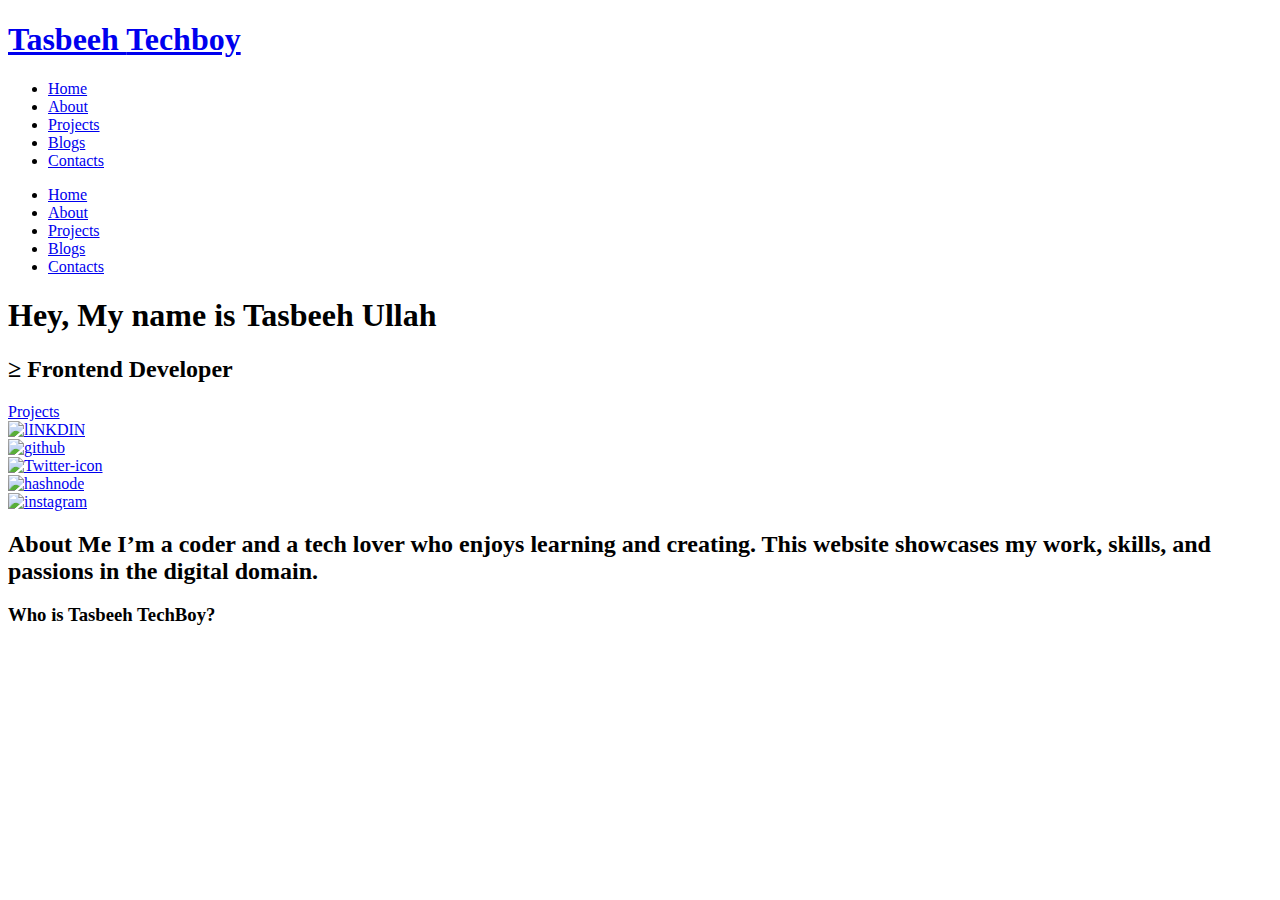
==== Portfolio site/portfolio.html @ 922beb43 "Added Portfolio site Project" ====
<!DOCTYPE html>
<html lang="en">

<head>
    <meta charset="UTF-8">
    <meta name="viewport" content="width=device-width, initial-scale=1.0">
    <meta name="description" content="Tasbeeh Frontend developer Portfolio">
    <title>Tasbeeh Ullah</title>

    <!-- CSS FILE -->
    <link rel="stylesheet" href="/Portfolio site/CSS/style.css">

    <!-- Font awesome Kit Link -->
    <script src="https://kit.fontawesome.com/9ee2fef312.js" crossorigin="anonymous"></script>

    <!-- Google fonts -->
    <link rel="preconnect" href="https://fonts.googleapis.com">
    <link rel="preconnect" href="https://fonts.gstatic.com" crossorigin>
    <link
        href="https://fonts.googleapis.com/css2?family=Montserrat:wght@400;600;700;800&family=Fira+Code:wght@400;600&display=swap"
        rel="stylesheet">
    <!-- 2nd font -->
    <link href="https://fonts.googleapis.com/css2?family=Source+Sans+Pro:wght@400;600;700;900&display=swap"
        rel="stylesheet" />

    <!--  -->
</head>



<body>
    <!-- Heading Section Start from here -->
    <header class="header">
        <!-- Logo and Navigation Secion -->
        <div class="header__content">
            <div class="header__logo-container">
                <div class="header__logo-img">
                    <!-- Logo Text or Img -->
                    <!-- <img src="" alt=""> -->
                </div>
                <!-- Logo Text or Name -->
                <h1 class="header__logo_title"><a href="#logo" class="header__logo-name">Tasbeeh
                        <span>Techboy</span></a></h1>
            </div>

            <!-- Main Navigation -->
            <div class="header__main">
                <ul class="header__links">
                    <!-- Homoe -->
                    <li class="header__link-wrapper">
                        <a href="/portfolio.html" class="header__link">Home</a>
                    </li>
                    <!-- About -->
                    <li class="header__link-wrapper">
                        <a href="/portfolio.html#about" class="header__link">About</a>
                    </li>
                    <!-- Projects -->
                    <li class="header__link-wrapper">
                        <a href="/portfolio.html#projecs" class="header__link">Projects</a>
                    </li>
                    <!-- Blogs -->
                    <li class="header__link-wrapper">
                        <a href="/portfolio.html#blogs" class="header__link">Blogs</a>
                    </li>
                    <!-- Contacts -->
                    <li class="header__link-wrapper">
                        <a href="/portfolio.html#contacts" class="header__link">Contacts</a>
                    </li>
                </ul>
                <!--Hamburger Menu Section -->
                <div class="header__main-hamburger-container">
                    <!-- <img src="" alt="--Hamburger_menu"> -->
                    <span class="header__main-hamburger"><i class="fa-solid fa-bars"></i></span>
                    <!-- closing -->
                    <!-- <img src="" alt=""> -->
                    <span class="header__main-hamburger-close"><i class="fa-solid fa-xmark"></i></span>
                </div>
            </div>
        </div>
        <!-- Small Screen Menu -->
        <div class="header__sm-menu">
            <div class="header__sm-menu-content">
                <ul class="header__sm-menu-links">
                    <li class="header__sm-menu-link">
                        <a href="./portfolio.html">Home</a>
                    </li>
                    <!-- About -->
                    <li class="header__sm-menu-link">
                        <a href="./portfolio.html#about">About</a>
                    </li>
                    <!-- Projects-->
                    <li class="header__sm-menu-link">
                        <a href="./portfolio.html#projects">Projects</a>
                    </li>
                    <!--  Blogs-->
                    <li class="header__sm-menu-link">
                        <a href="./portfolio.html#blogs">Blogs</a>
                    </li>
                    <!-- Contacts -->
                    <li class="header__sm-menu-link">
                        <a href="./portfolio.html#contacts">Contacts</a>
                    </li>
                </ul>
            </div>
        </div>
    </header>
    <!-- End Header -->

    <!-- Home Hero Section -->
    <section class="home-hero">
        <div class="home-hero__content">
            <h1 class="heading-primary">Hey, My name is Tasbeeh Ullah</h1>
            <!-- information Paragraph -->
            <div class="home-hero__info">
                <h2 class="text-subtitle" id="subtitle">≥
                    Frontend Developer </h2>
            </div>
            <!-- Call To Action Button -->
            <div class="home-hero__cta">
                <a href="./#projects" class="btn_btn--bg">Projects</a>
            </div>
        </div>

        <!-- Social Icons -->
        <div class="home-hero__socials">

            <!-- lINKDIN ICON -->
            <div class="home-hero__social">
                <a href="#linkdinicon" class="home-hero__social-icon-link">
                    <img src="/Image/linkedin.svg" alt="lINKDIN" class="home-hero__social-icon">
                </a>
            </div>
            <!-- Github icon -->
            <div class="home-hero__social">
                <a href="#github" class="home-hero__social-icon-link">
                    <img src="/Image/github.svg" alt="github" class="home-hero__social-icon">
                </a>
            </div>
            <!--Twitter-icon  -->
            <div class="home-hero__social">
                <a href="#twitter" class="home-hero__social-icon-link">
                    <img src="/Image/x_dark.svg" alt="Twitter-icon" class="home-hero__social-icon">
                </a>
            </div>
            <!-- Hashnod Icon -->
            <div class="home-hero__social">
                <a href="#hashnod" class="home-hero__social-icon-link">
                    <img src="/Image/hashnode.svg" alt="hashnode" class="home-hero__social-icon">
                </a>
            </div>
            <!-- instagram Icon -->
            <div class="home-hero__social">
                <a href="#instagram" class="home-hero__social-icon-link">
                    <img src="/Image/instagram_dark.svg" alt="instagram" class="home-hero__social-icon">
                </a>
            </div>
        </div>

        <!-- Mouse Scroll Icon -->
        <div class="home-hero__mouse-scroll-container">
            <div class="mouse"></div>
        </div>
    </section>

    <!-- About Section Start From Here -->
    <section id="about" class="about-secction section-padding">
        <div class="main-container">
            <!-- Section Heading -->
            <h2 class="heading heading-secondary heading-secondary-medium">
                <span class="heading-sec__main">About Me</span>
                <span class="heading-sec__sub">I’m a coder and a tech lover who enjoys learning and creating. This
                    website showcases my work, skills, and passions in
                    the digital domain.</span>
            </h2>

            <!-- About Content -->
            <div class="about__content">
                <!-- main Content -->
                <div class="about__content-main">
                    <!-- Subheading -->
                    <h3 class="about__content-title">Who is Tasbeeh <span class="span__dark" id="span-content-title">
                            TechBoy</span>?
                    </h3>
                </div>
            </div>
        </div>


</body>

</html>
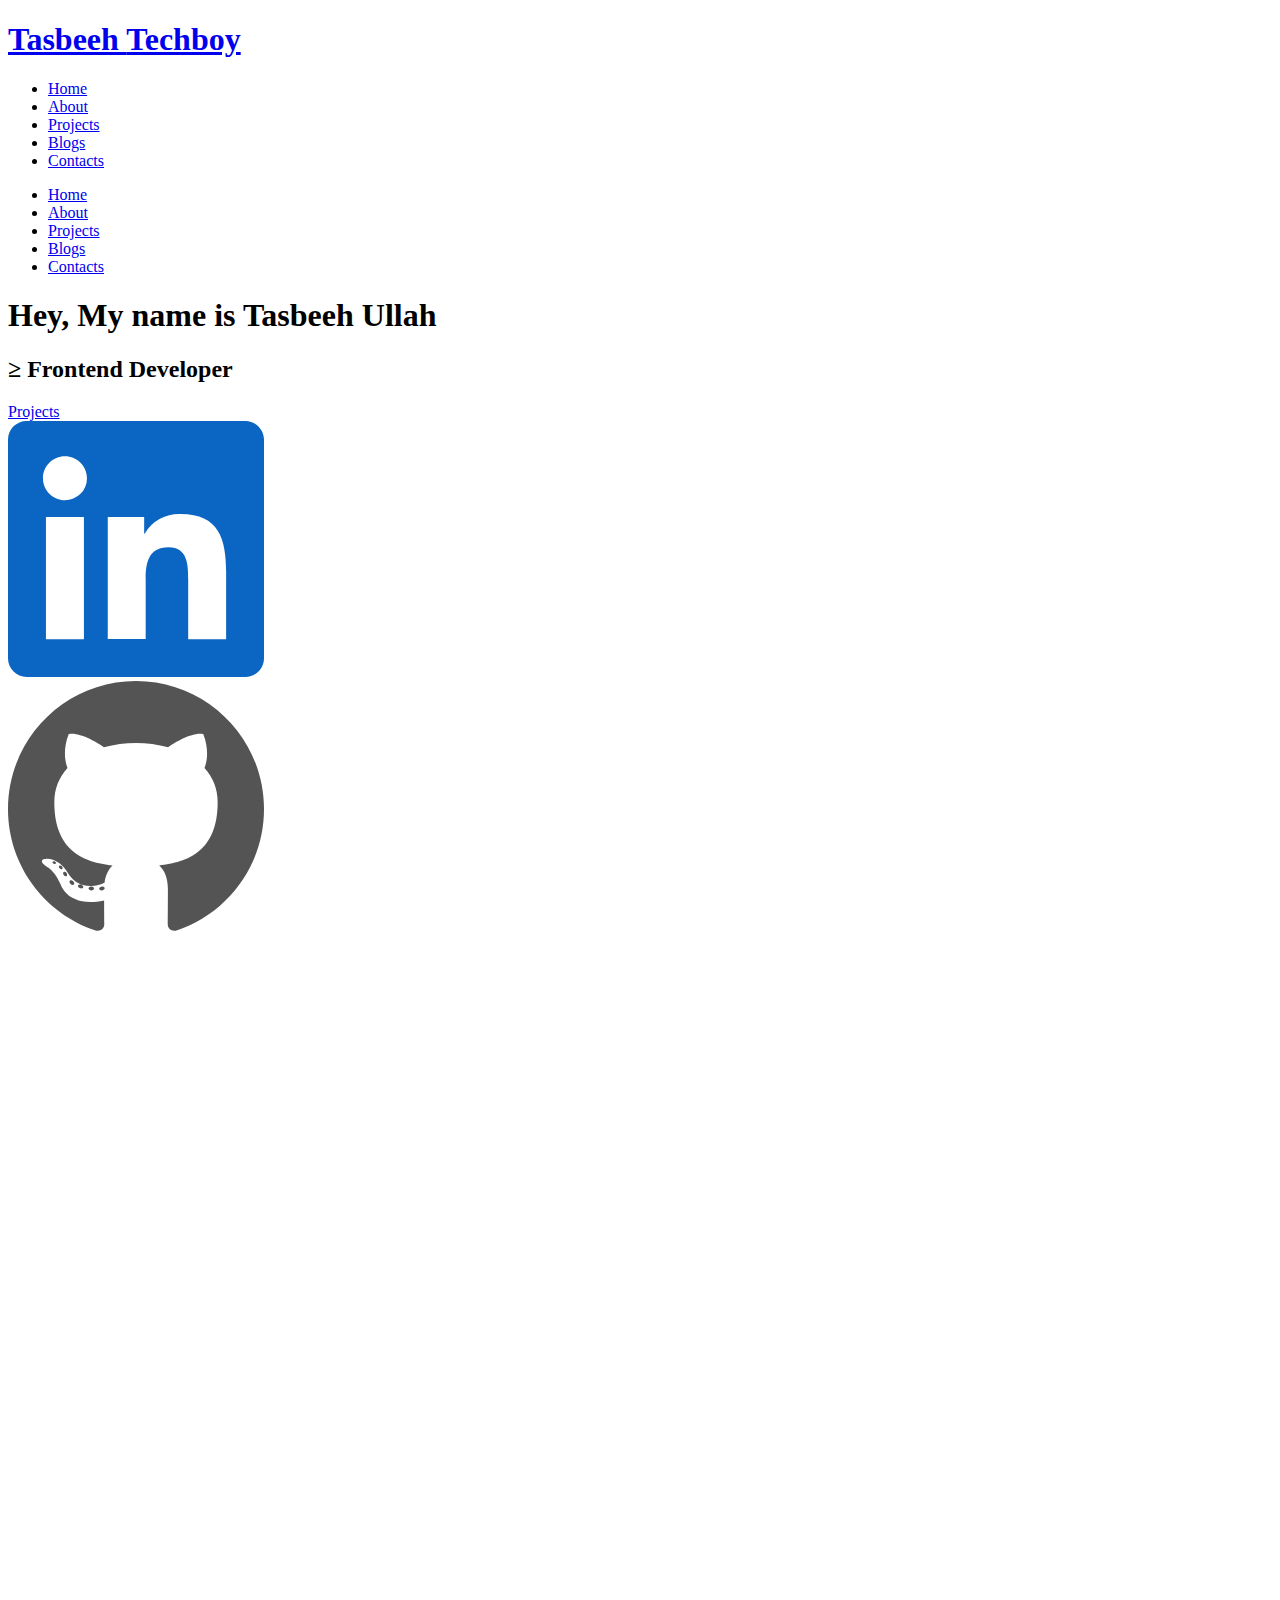
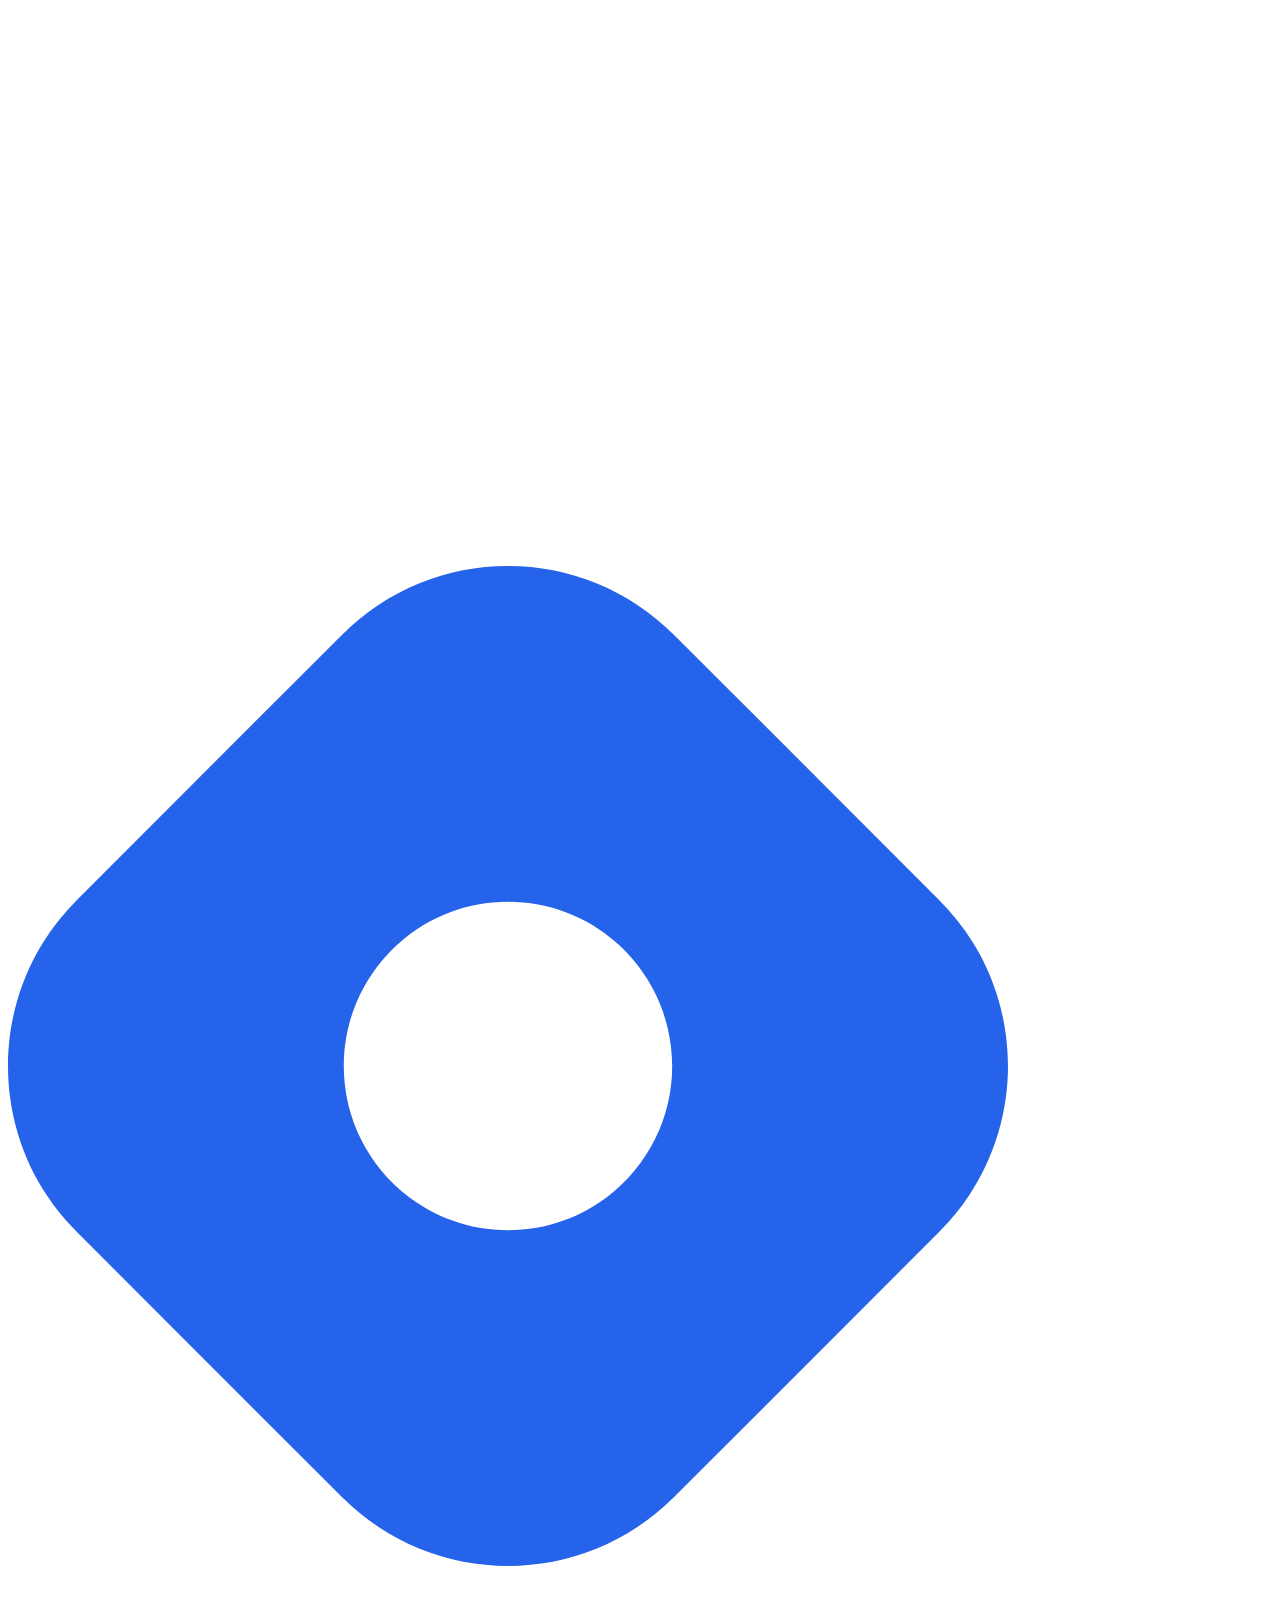
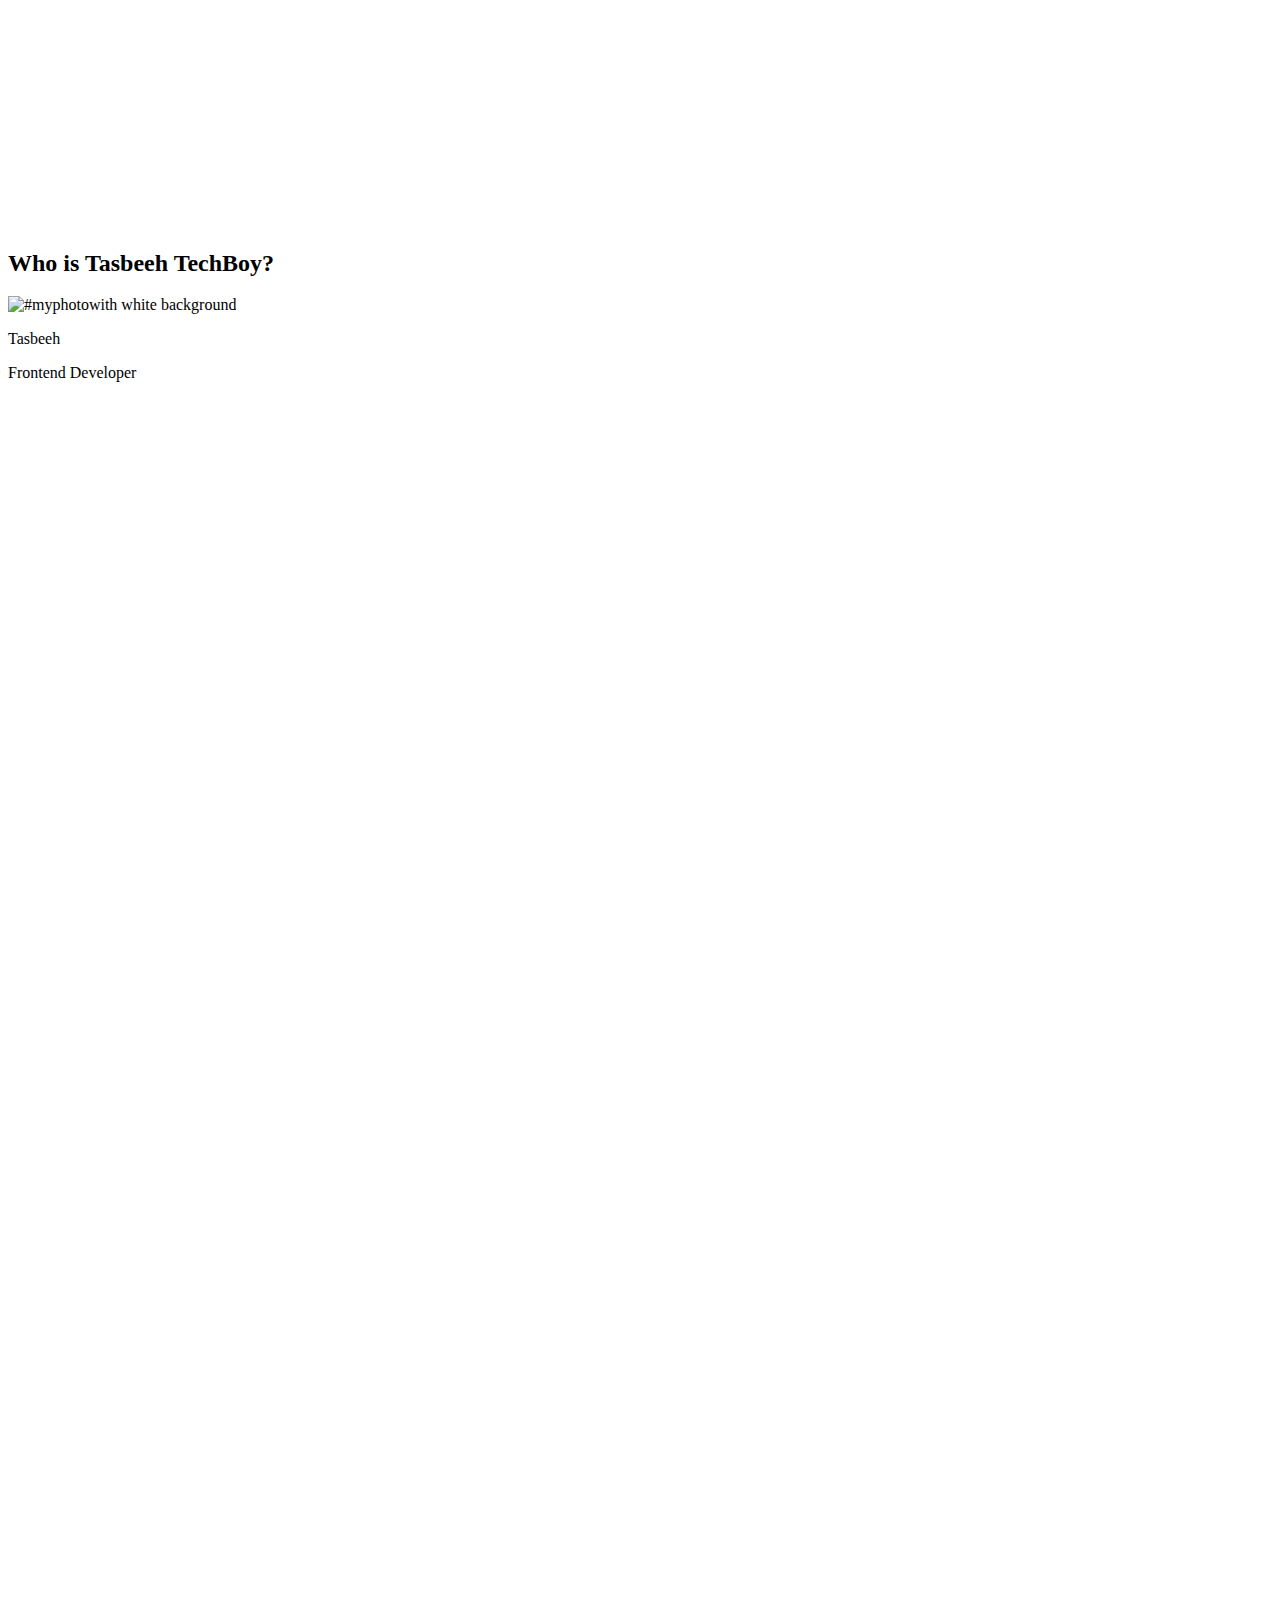
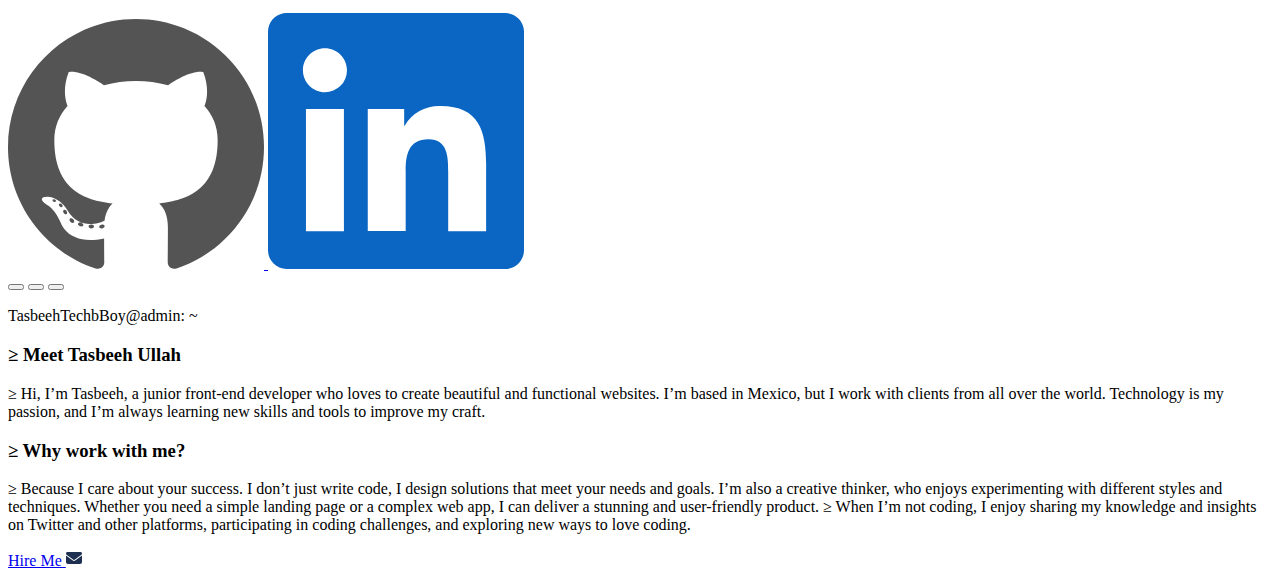
==== commit 3c626d1e: "added about section" ====
--- a/Portfolio site/portfolio.html
+++ b/Portfolio site/portfolio.html
@@ -127,31 +127,31 @@
             <!-- lINKDIN ICON -->
             <div class="home-hero__social">
                 <a href="#linkdinicon" class="home-hero__social-icon-link">
-                    <img src="/Image/linkedin.svg" alt="lINKDIN" class="home-hero__social-icon">
+                    <img src="/Portfolio site/Image/linkedin.svg" alt="lINKDIN" class="home-hero__social-icon">
                 </a>
             </div>
             <!-- Github icon -->
             <div class="home-hero__social">
                 <a href="#github" class="home-hero__social-icon-link">
-                    <img src="/Image/github.svg" alt="github" class="home-hero__social-icon">
+                    <img src="/Portfolio site/Image/github.svg" alt="github" class="home-hero__social-icon">
                 </a>
             </div>
             <!--Twitter-icon  -->
             <div class="home-hero__social">
                 <a href="#twitter" class="home-hero__social-icon-link">
-                    <img src="/Image/x_dark.svg" alt="Twitter-icon" class="home-hero__social-icon">
+                    <img src="/Portfolio site/Image/x_dark.svg" alt="Twitter-icon" class="home-hero__social-icon">
                 </a>
             </div>
             <!-- Hashnod Icon -->
             <div class="home-hero__social">
                 <a href="#hashnod" class="home-hero__social-icon-link">
-                    <img src="/Image/hashnode.svg" alt="hashnode" class="home-hero__social-icon">
+                    <img src="/Portfolio site/Image/hashnode.svg" alt="hashnode" class="home-hero__social-icon">
                 </a>
             </div>
             <!-- instagram Icon -->
             <div class="home-hero__social">
                 <a href="#instagram" class="home-hero__social-icon-link">
-                    <img src="/Image/instagram_dark.svg" alt="instagram" class="home-hero__social-icon">
+                    <img src="/Portfolio site/Image/instagram_dark.svg" alt="instagram" class="home-hero__social-icon">
                 </a>
             </div>
         </div>
@@ -163,28 +163,100 @@
     </section>
 
     <!-- About Section Start From Here -->
-    <section id="about" class="about-secction section-padding">
-        <div class="main-container">
-            <!-- Section Heading -->
-            <h2 class="heading heading-secondary heading-secondary-medium">
-                <span class="heading-sec__main">About Me</span>
-                <span class="heading-sec__sub">I’m a coder and a tech lover who enjoys learning and creating. This
-                    website showcases my work, skills, and passions in
-                    the digital domain.</span>
-            </h2>
-
-            <!-- About Content -->
-            <div class="about__content">
-                <!-- main Content -->
-                <div class="about__content-main">
-                    <!-- Subheading -->
-                    <h3 class="about__content-title">Who is Tasbeeh <span class="span__dark" id="span-content-title">
-                            TechBoy</span>?
+    <section class="about" id="aboutMe">
+        <!-- section title -->
+        <h2 class="about__title" id="aboutTitle">Who is Tasbeeh
+            <span class="span__dark" id="spanTitle">TechBoy</span>?
+        </h2>
+        <div class="about__container">
+
+            <div class="card__about">
+                <div class="card-photo">
+                    <img class="about__img--src" src="" alt="#myphotowith white background">
+                </div>
+                <div class="card-title">
+                    <p>Tasbeeh</p>
+                    <span>Frontend Developer</span>
+                </div>
+
+                <!-- for social media icons -->
+                <div class="card-socials">
+                    <a href="https://twitter.com/TasbeehUl" class="card-social-btn twitter" target="_blank">
+                        <img class="about__icons" src="/Portfolio site/Image/x_dark.svg" alt="icon-twitter"
+                            data-name="Layer 21" id="Layer_21">
+                    </a>
+
+                    <!-- Github -->
+                    <a href="https://github.com/TasbeehCoder" class="card-social-btn Github" target="_blank"
+                        rel="nofollow noreferrer noopener">
+                        <img class="about__icons" src="/Portfolio site/Image/github.svg" alt="icon-Github"
+                            data-name="Layer 21" id="Layer_21">
+                    </a>
+
+                    <!-- Linkedin -->
+
+                    <a href="https://www.linkedin.com/in/tasbeehullah/" class="card-social-btn linkedin"
+                        target="_blank">
+                        <img class="about__icons" src="/Portfolio site/Image/linkedin.svg" alt="icon-linkedin"
+                            data-name="Layer 21" id="Layer_21">
+                    </a>
+                </div>
+            </div>
+
+
+            <!-- Content for About me section -->
+            <div class="crystal-box crystal-dark">
+                <!-- Terminal Toolbar -->
+                <div class="terminal_toolbar">
+                    <div class="terminal-btn">
+                        <button class="terminal-btn terminal-btn__red"></button>
+                        <button class="terminal-btn terminal-btn__yellow"></button>
+                        <button class="terminal-btn terminal-btn__green"></button>
+                    </div>
+                    <p class="terminal-user-prompt">TasbeehTechbBoy@admin: ~</p>
+                </div>
+                <div class="terminal__content" id="terminal-text">
+                    <h3 class="terminal__content terminal__heading">
+                        ≥ Meet Tasbeeh Ullah
                     </h3>
-                </div>
-            </div>
-        </div>
-
+                    <p class="terminal__content terminal--paragraph">
+                        ≥ Hi, I’m Tasbeeh, a junior front-end developer who loves to create beautiful and functional
+                        websites. I’m based
+                        in
+                        Mexico, but I work with clients from all over the world. Technology is my passion, and I’m
+                        always
+                        learning new
+                        skills and tools to improve my craft.
+                    </p>
+                    <h3 class="terminal__content terminal__heading">
+                        ≥ Why <span class="about__span span__dark"> work with me?</span>
+                    </h3>
+                    <p class="terminal__content terminal--paragraph">
+                        ≥ Because I care about your success. <span class="span__dark">I don’t just write code,</span> I
+                        design solutions that meet your
+                        needs and goals.
+                        I’m also a creative thinker, who enjoys experimenting with different styles and techniques.
+                        Whether
+                        you need a
+                        simple
+                        landing page or a complex web app, I can deliver a stunning and user-friendly product.
+
+                        ≥ When I’m not coding, I enjoy sharing my knowledge and insights on Twitter and other platforms,
+                        participating in coding
+                        challenges, and exploring new ways to love coding.
+                    </p>
+                </div>
+                <!-- Email Button for About me section -- Contact Button -->
+                <div class="contact-container">
+                    <a class="contact-link button button--dark span" href="tasbeehullah.info@gmail.com" target="_blank"
+                        rel="nofollow noreferrer noopener"> Hire Me
+                        <img class="contact-btn__icon" src="/Portfolio site/Image/envelope-solid.svg" alt="gmail icon">
+                    </a>
+                </div>
+            </div>
+        </div>
+
+    </section>
 
 </body>
 
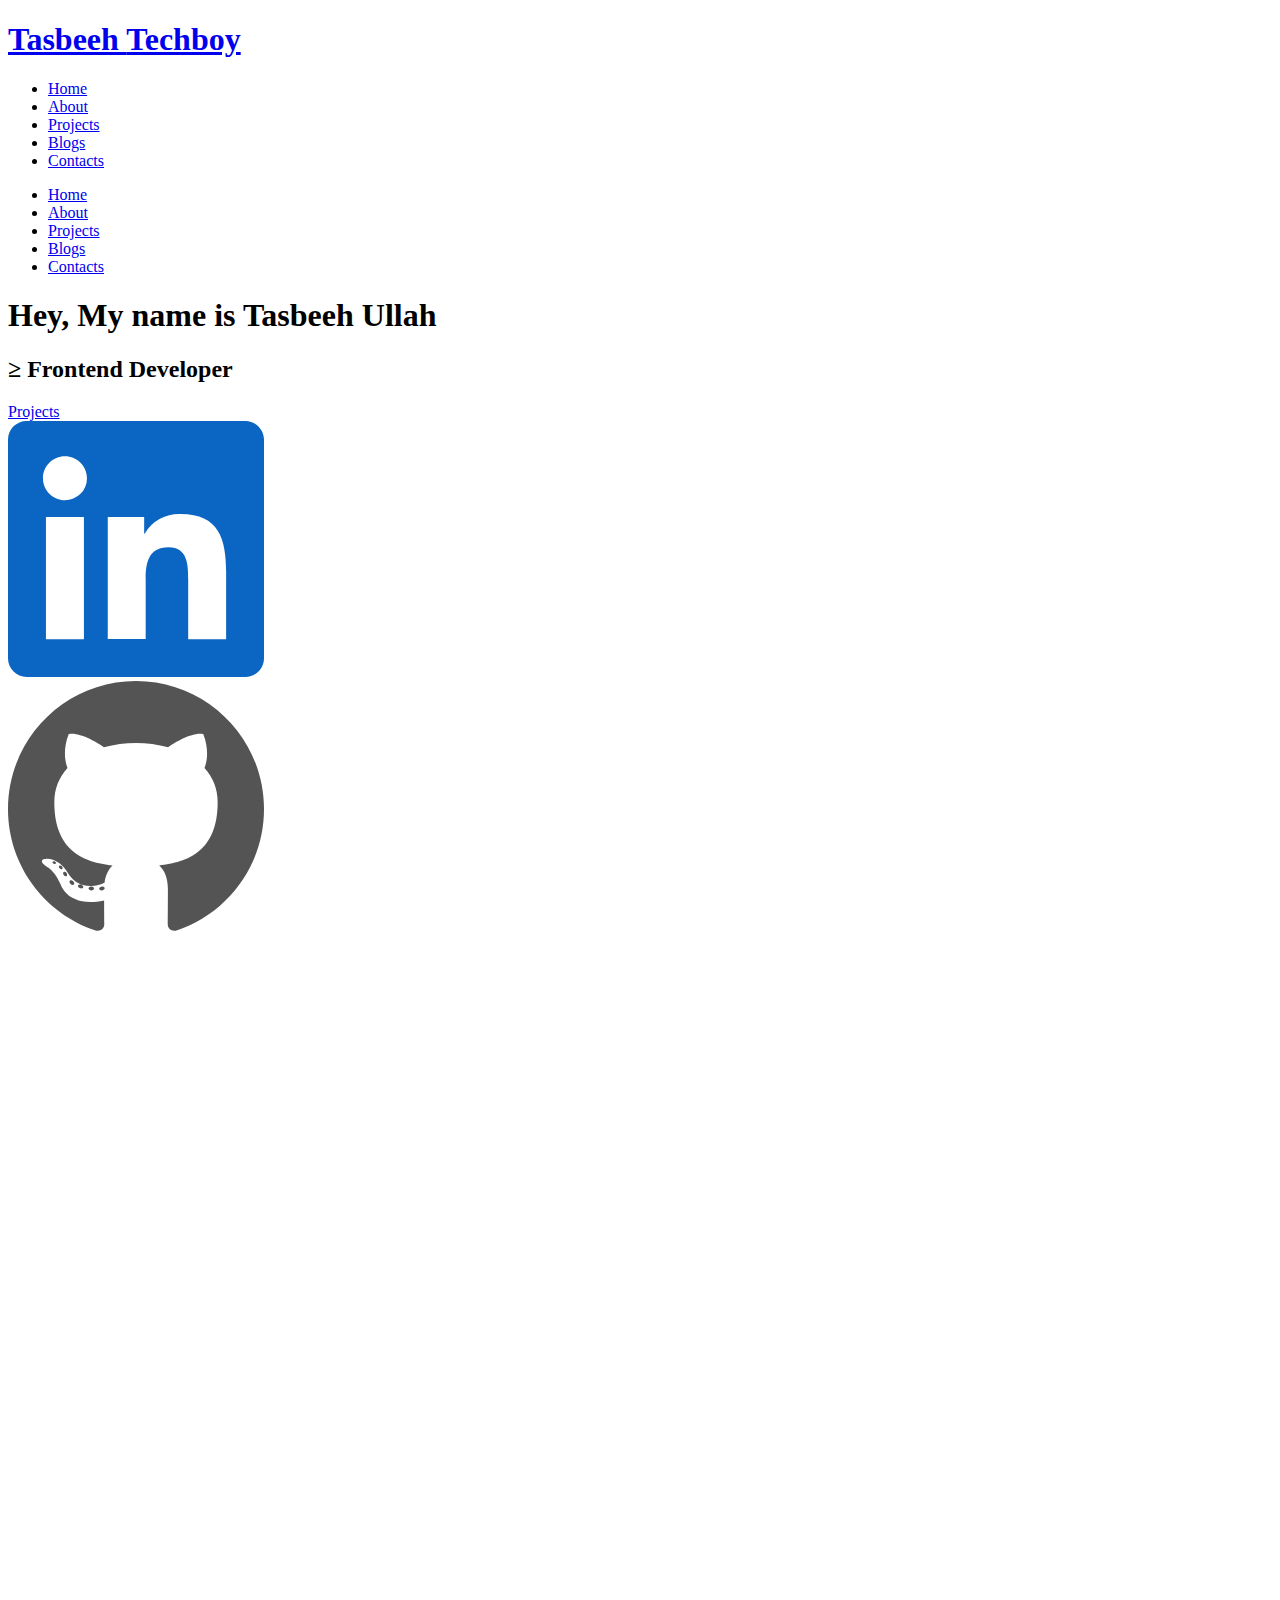
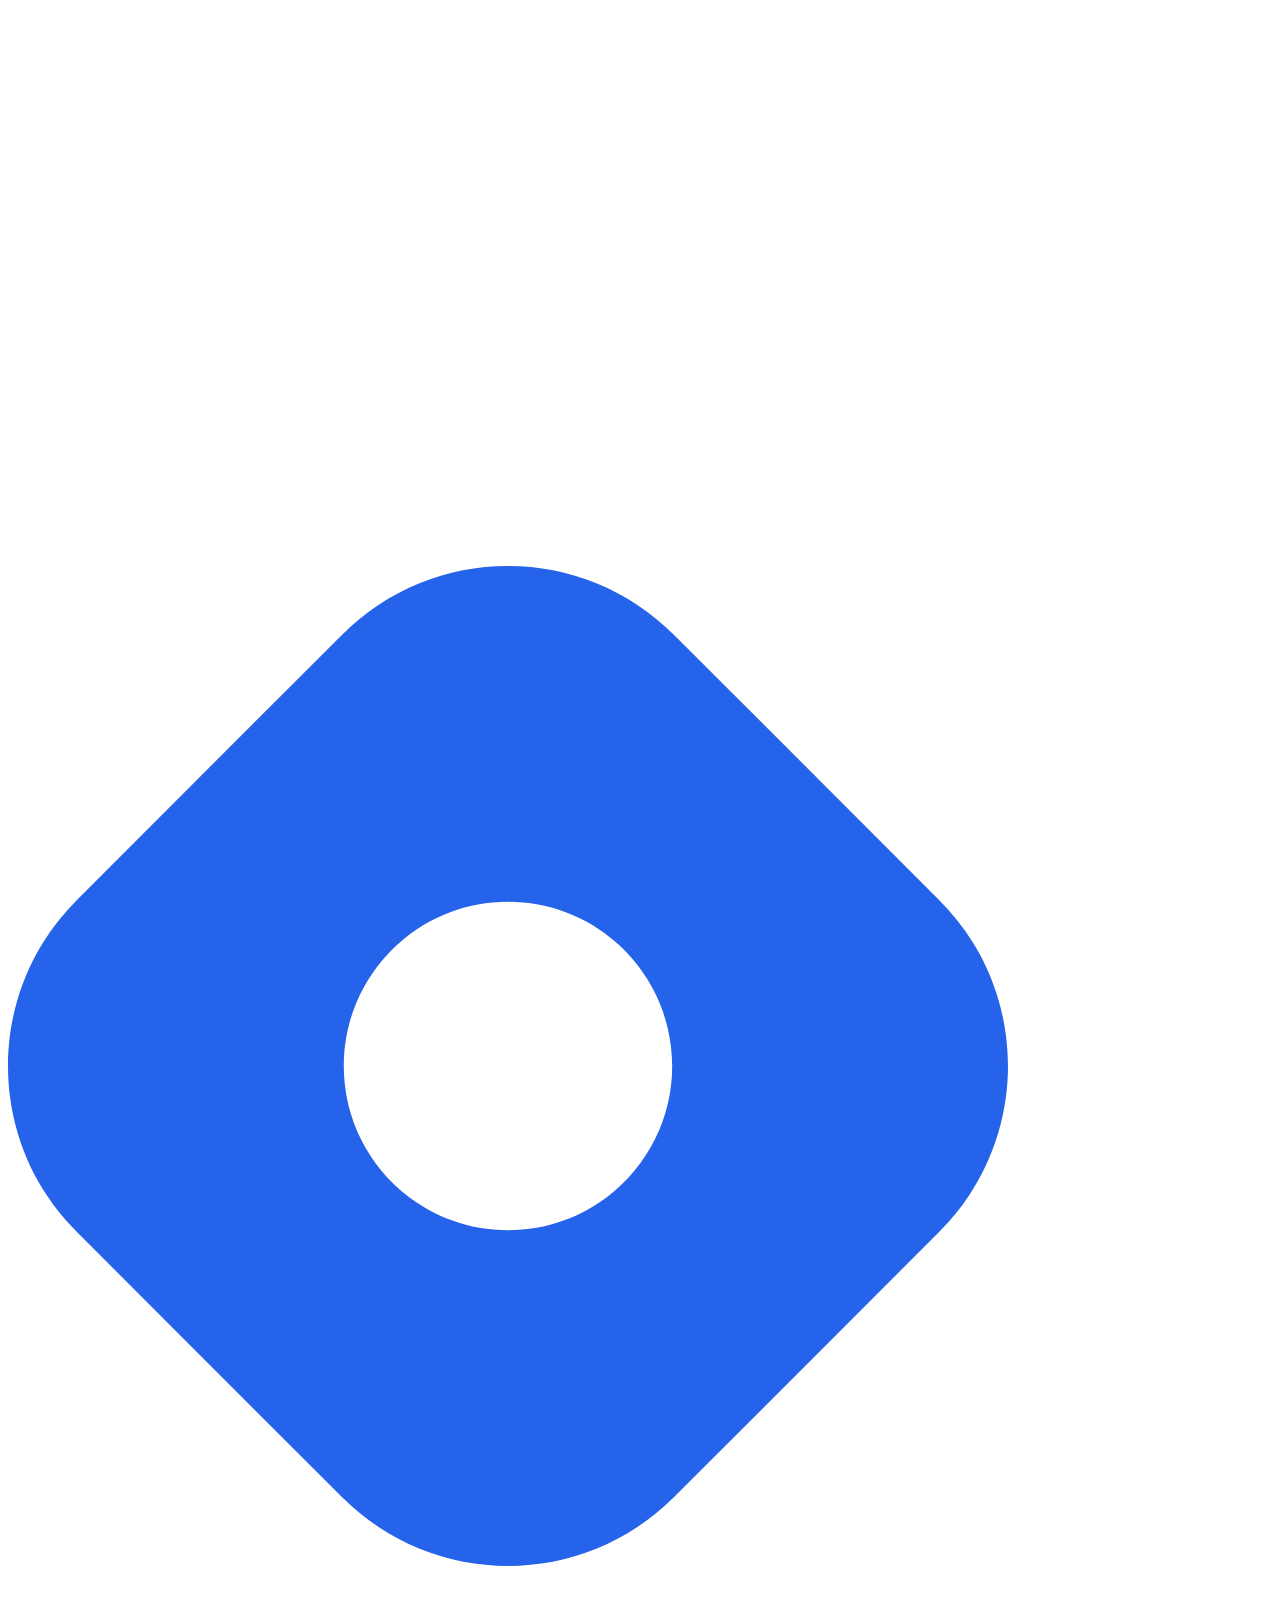
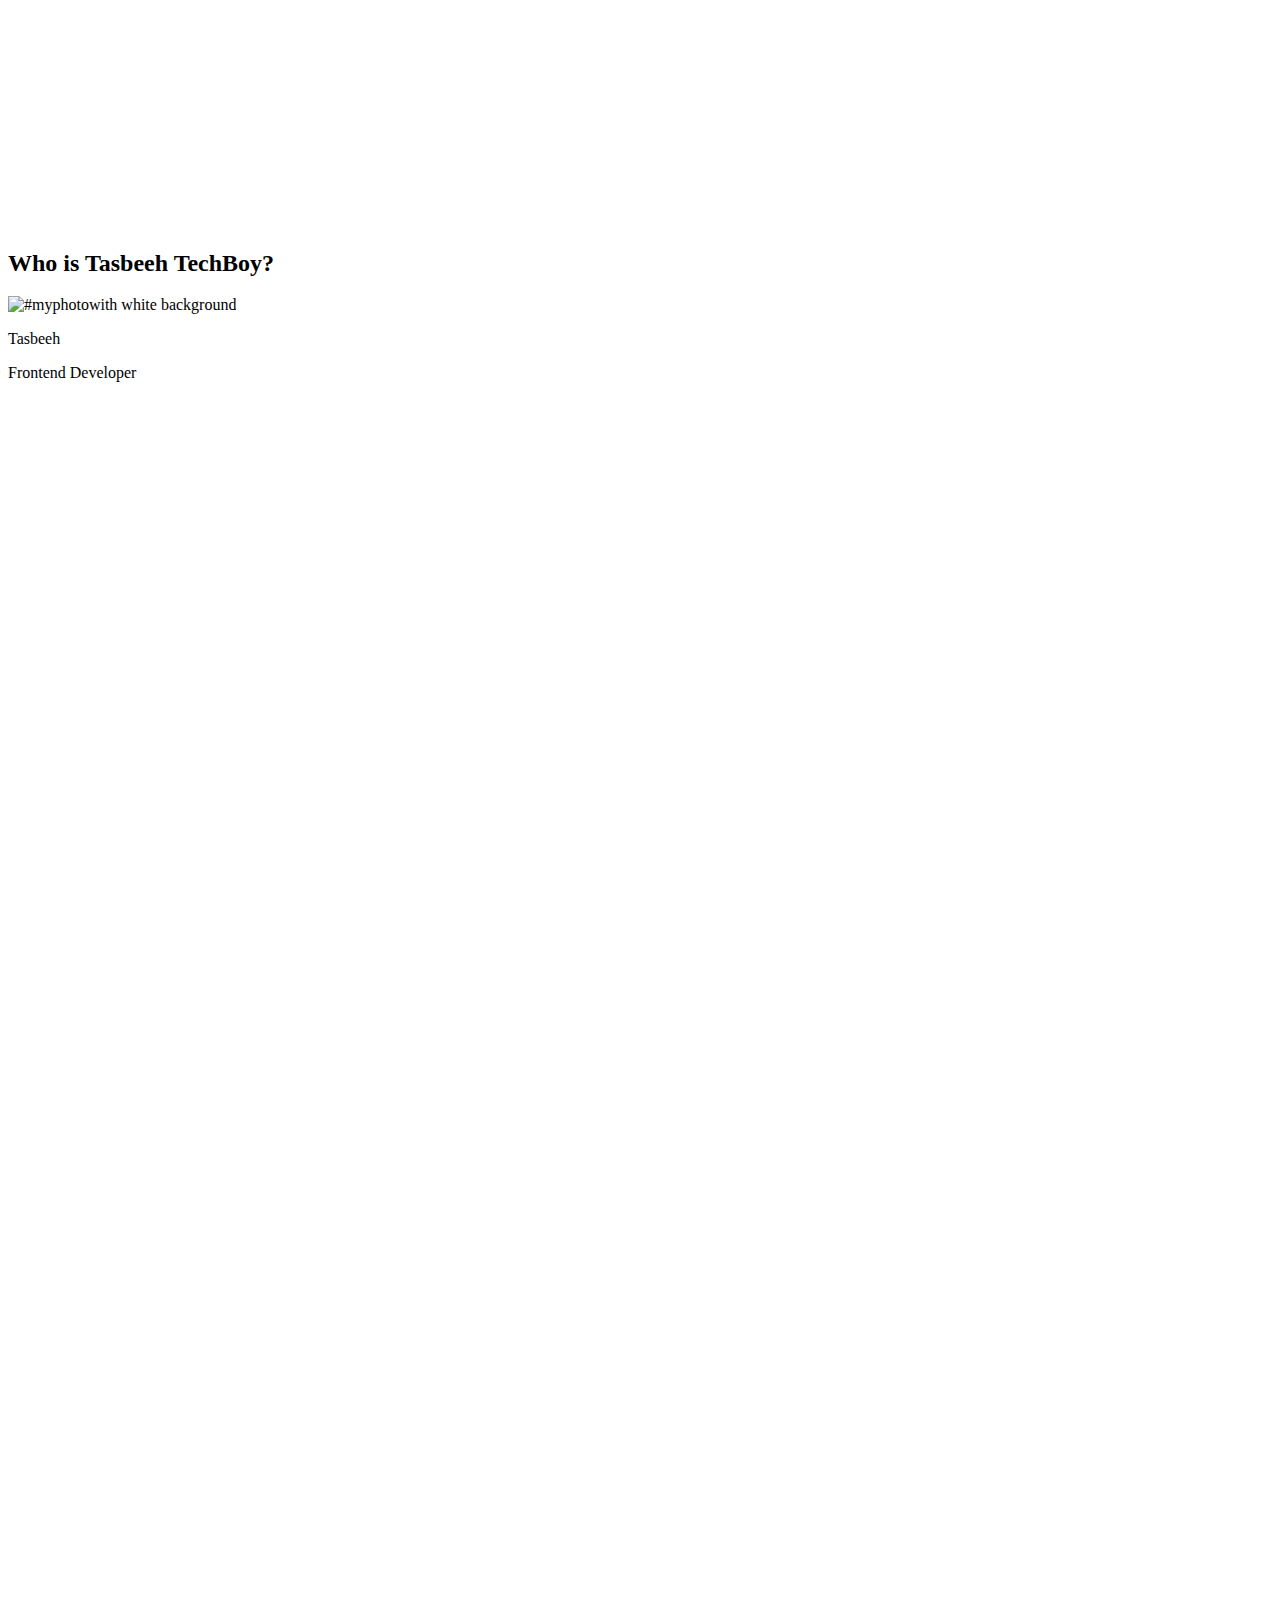
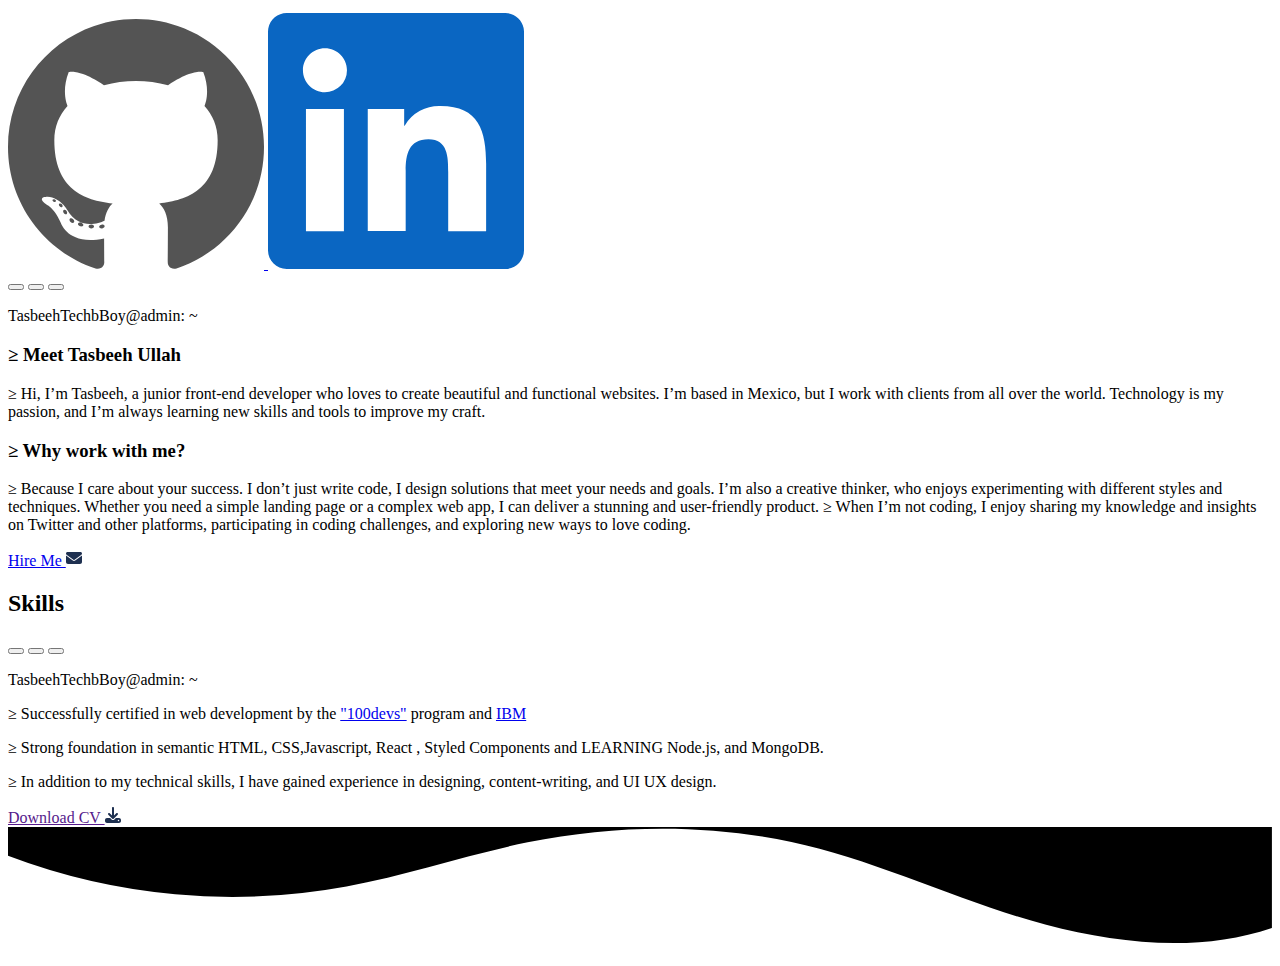
==== commit d49c311e: "added more html code" ====
--- a/Portfolio site/portfolio.html
+++ b/Portfolio site/portfolio.html
@@ -29,6 +29,7 @@
 
 
 <body>
+
     <!-- Heading Section Start from here -->
     <header class="header">
         <!-- Logo and Navigation Secion -->
@@ -161,6 +162,7 @@
             <div class="mouse"></div>
         </div>
     </section>
+
 
     <!-- About Section Start From Here -->
     <section class="about" id="aboutMe">
@@ -258,6 +260,67 @@
 
     </section>
 
+
+    <!-- Skills Section -->
+
+    <section class="skills" id="skills">
+        <h2 class="title title__dark">Skills</h2>
+        <div class="skills__container">
+            <div class="crystal__box crystal-dark">
+                <div class="terminal_toolbar">
+                    <div class="skill_sec-button">
+                        <button class="btn btn__red btn-color"></button>
+                        <button class="btn btn__yellow"></button>
+                        <button class="btn btn__green"></button>
+                    </div>
+                    <p class="user">TasbeehTechbBoy@admin: ~</p>
+                </div>
+                <div class="terminal__content">
+                    <span class="terminal__content"> ≥ Successfully certified in web development by the</span>
+                    <a class="terimal__link" id="link_100devs" href="https://100devs.org/" target="_blank"
+                        rel="nofollow noopener noreferrer">"100devs"</a>
+                    <span>program and</span>
+                    <a class="terimal__link" id="link_IBM"
+                        href="https://coursera.org/share/0f3d9e07e28e35999b8d34566a2a82b6" target="_blank"
+                        rel="nofollow noopener noreferrer">IBM</a>
+                    <p class="terminal__content"> ≥ Strong foundation in <span class="terminal__content"> semantic HTML,
+                            CSS,Javascript, React ,
+                            Styled
+                            Components and LEARNING Node.js, and MongoDB. </span></p>
+                    <p class="terminal__content"> ≥ In addition to my technical skills,<span class="terminal__content">
+                            I have gained experience in designing, content-writing, and UI UX design.</span>
+                    </p>
+                    <!-- Resume pdf needed -->
+                    <div class="skills__resume">
+                        <a class="link__button button title__dark" href="" target="_blank">Download CV <img
+                                class="skills__resume icon_download-cv" src="/Portfolio site/Image/download-solid.svg"
+                                alt="Download button"></a>
+                    </div>
+                </div>
+            </div>
+
+            <div class="skills__cards-container">
+                <div class="skills__crystal">
+                    <!-- container card-->
+                </div>
+            </div>
+        </div>
+    </section>
+
+    <!-- Wrapper -->
+    <div class="wraper__skills">
+        <div class="custom-shape-divider-top-1697134839">
+            <svg data-name="Layer 1" xmlns="http://www.w3.org/2000/svg" viewBox="0 0 1200 120"
+                preserveAspectRatio="none">
+                <path
+                    d="M321.39,56.44c58-10.79,114.16-30.13,172-41.86,82.39-16.72,168.19-17.73,250.45-.39C823.78,31,906.67,72,985.66,92.83c70.05,18.48,146.53,26.09,214.34,3V0H0V27.35A600.21,600.21,0,0,0,321.39,56.44Z"
+                    class="shape-fill"></path>
+            </svg>
+        </div>
+    </div>
+
+
+
 </body>
 
 </html>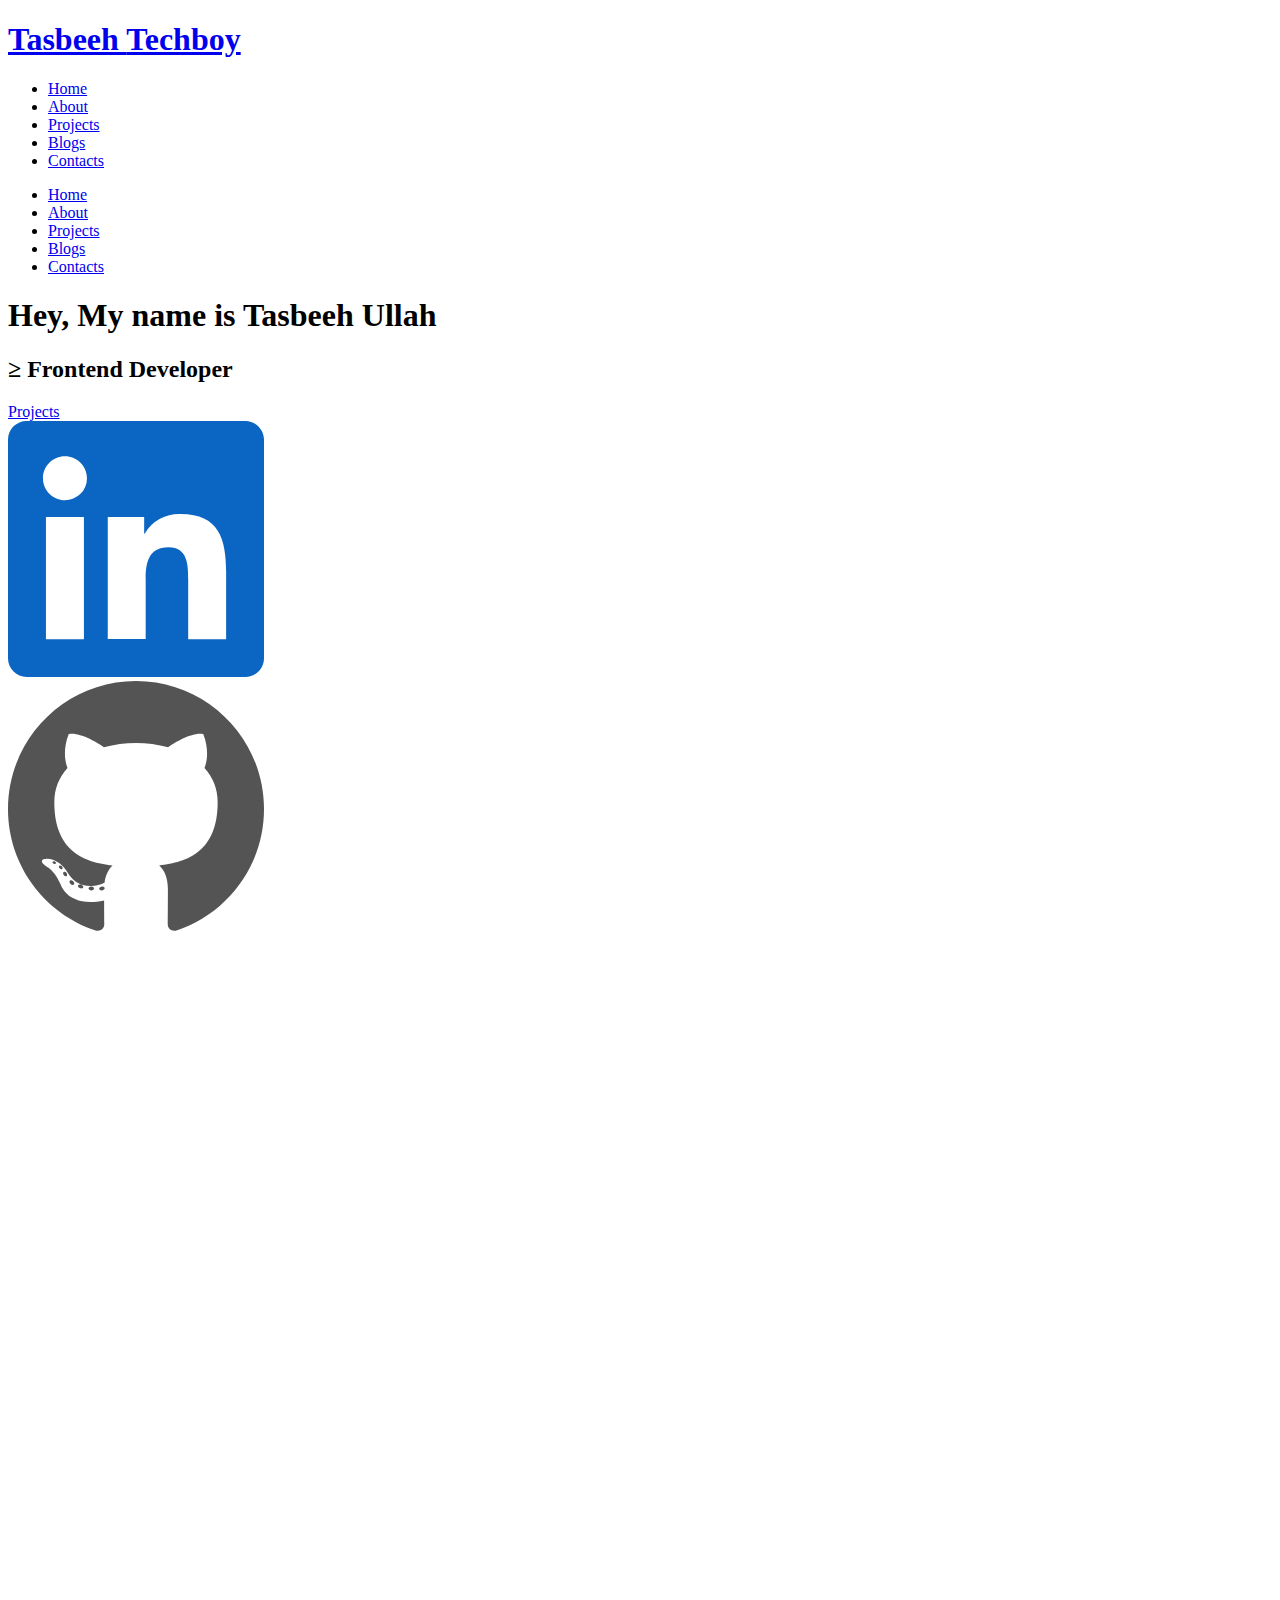
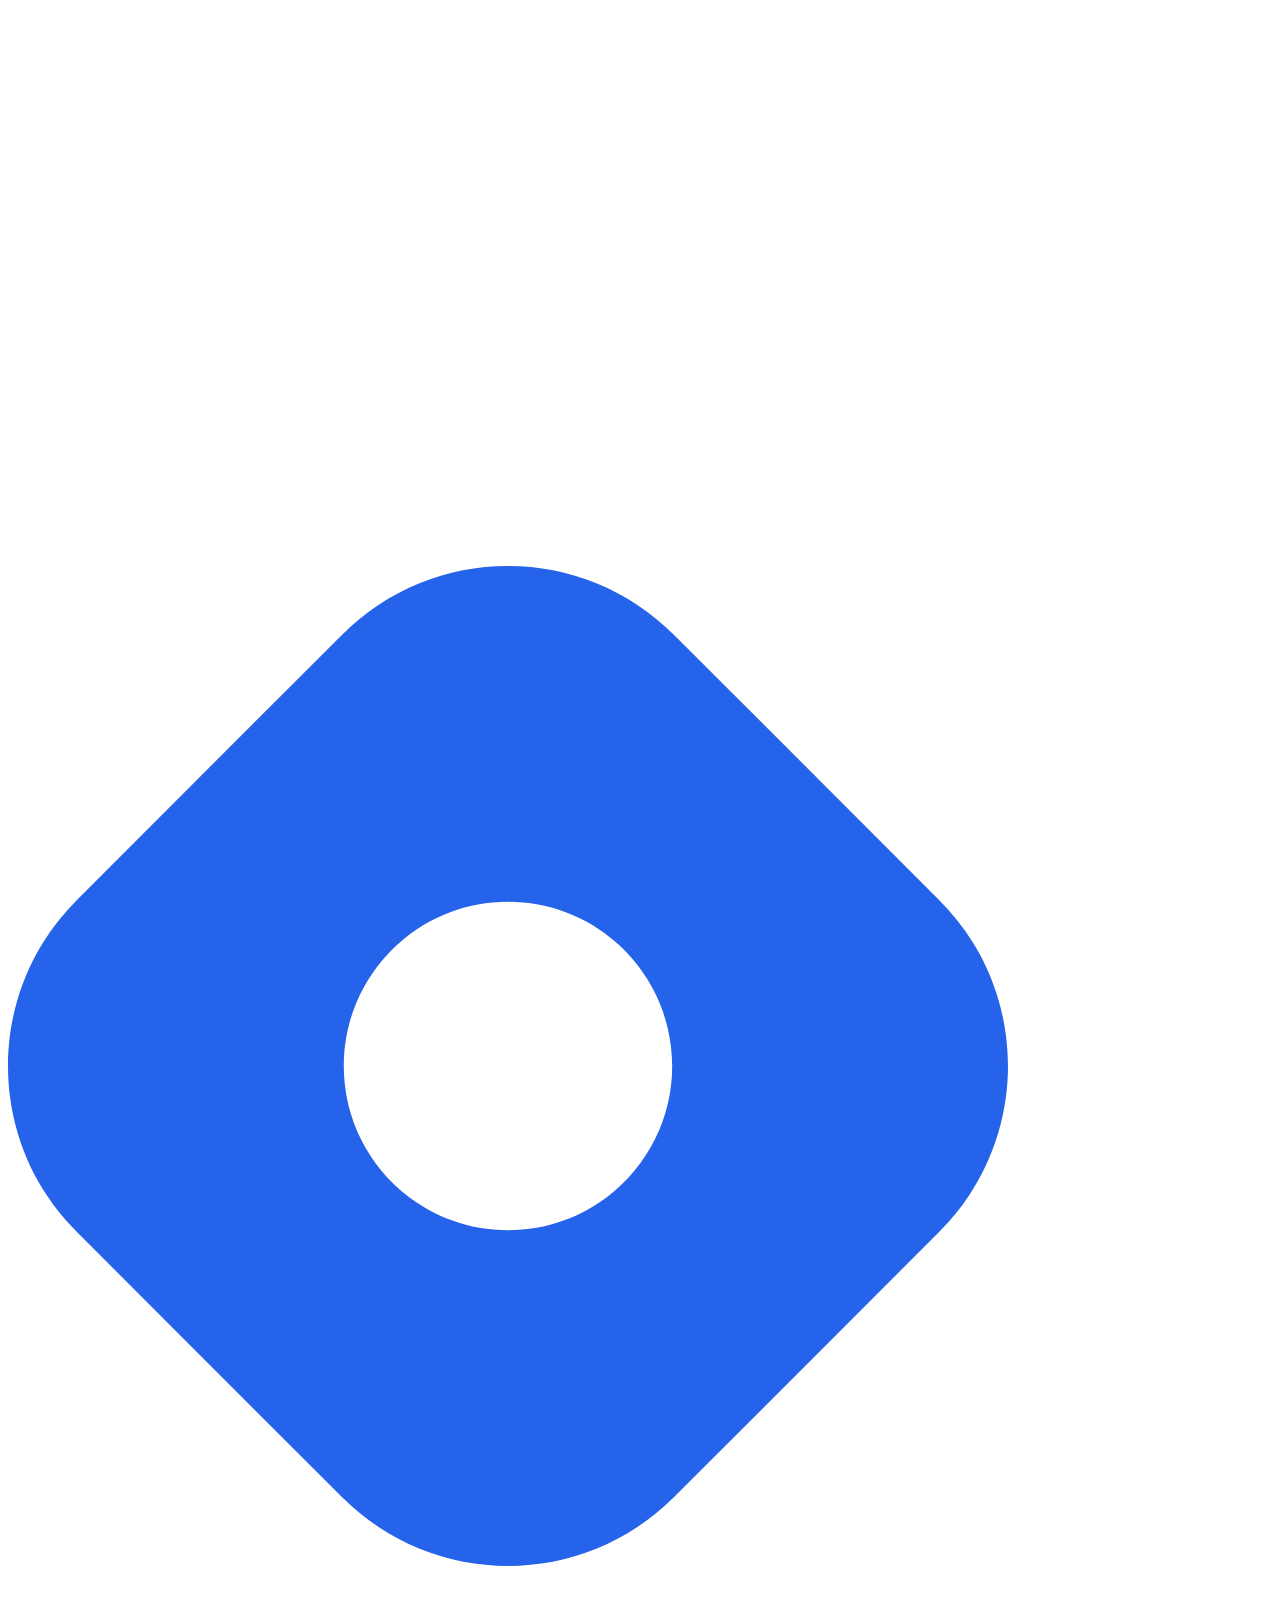
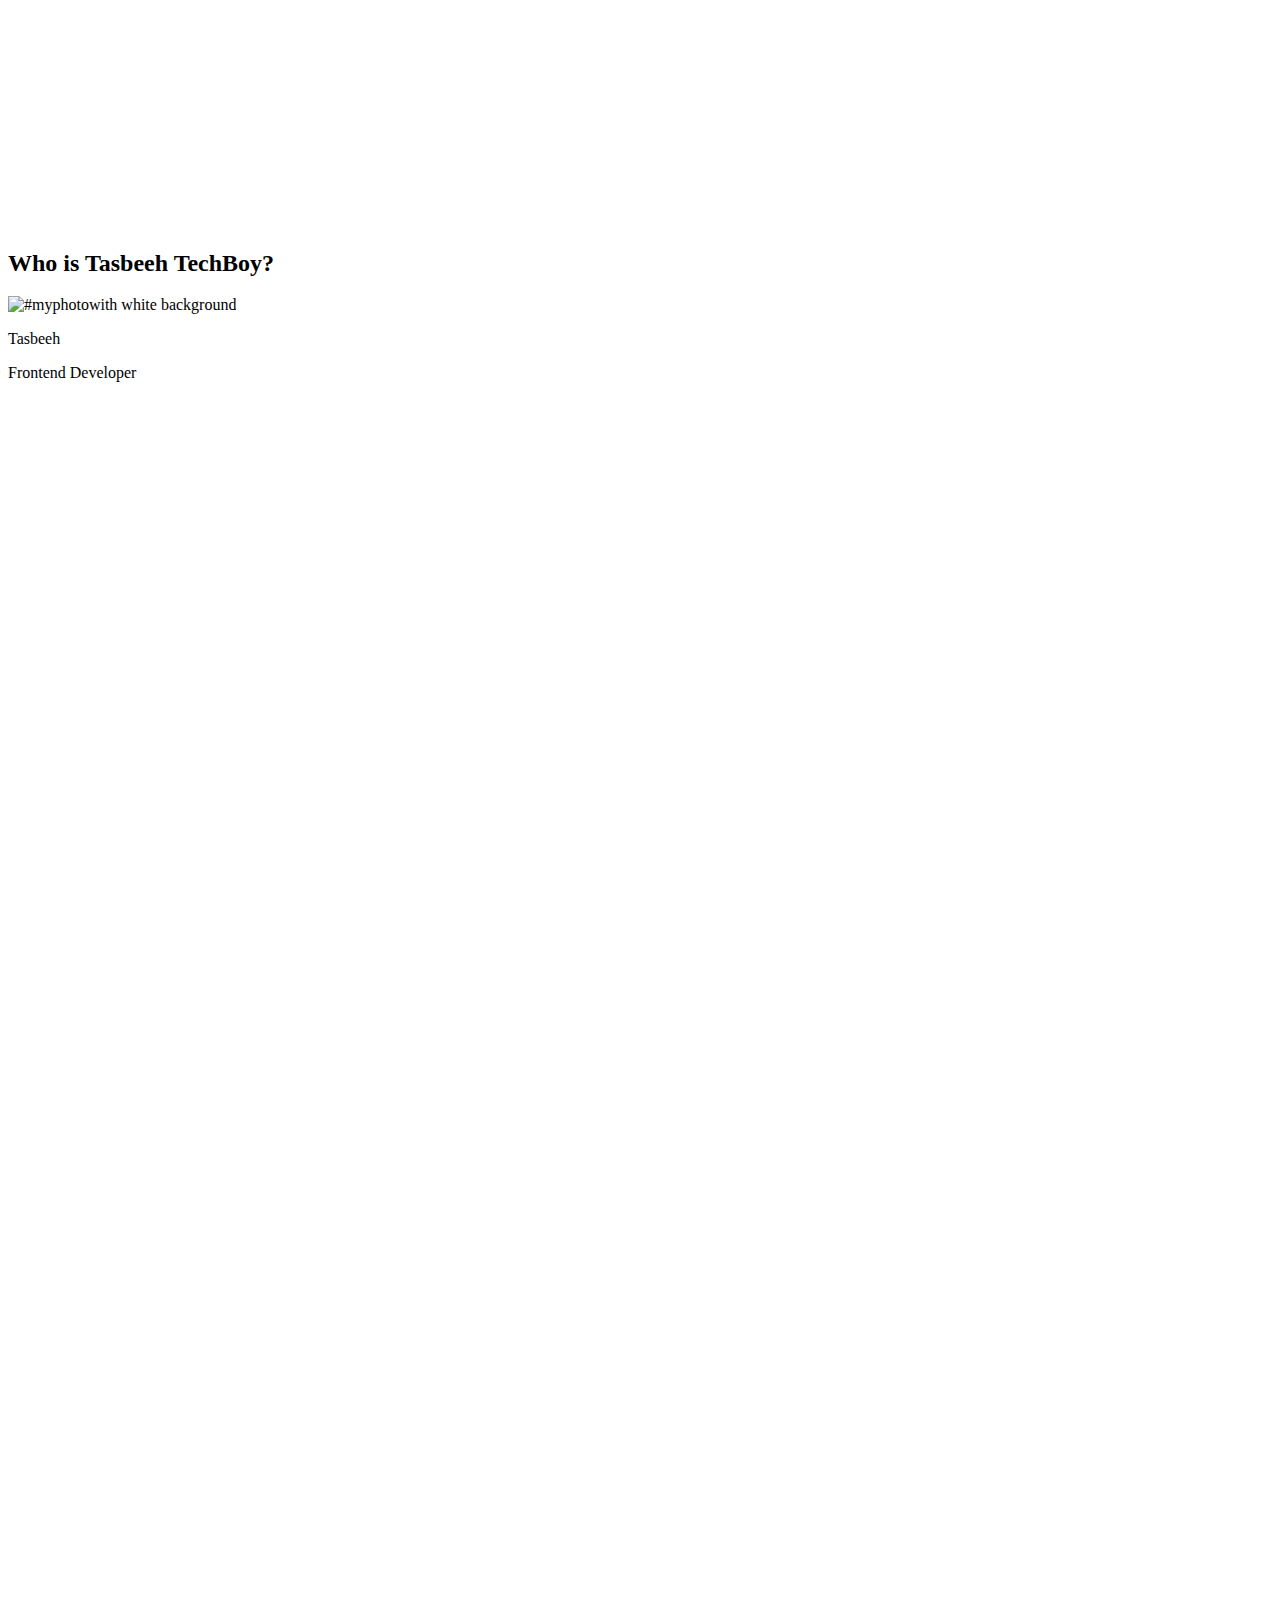
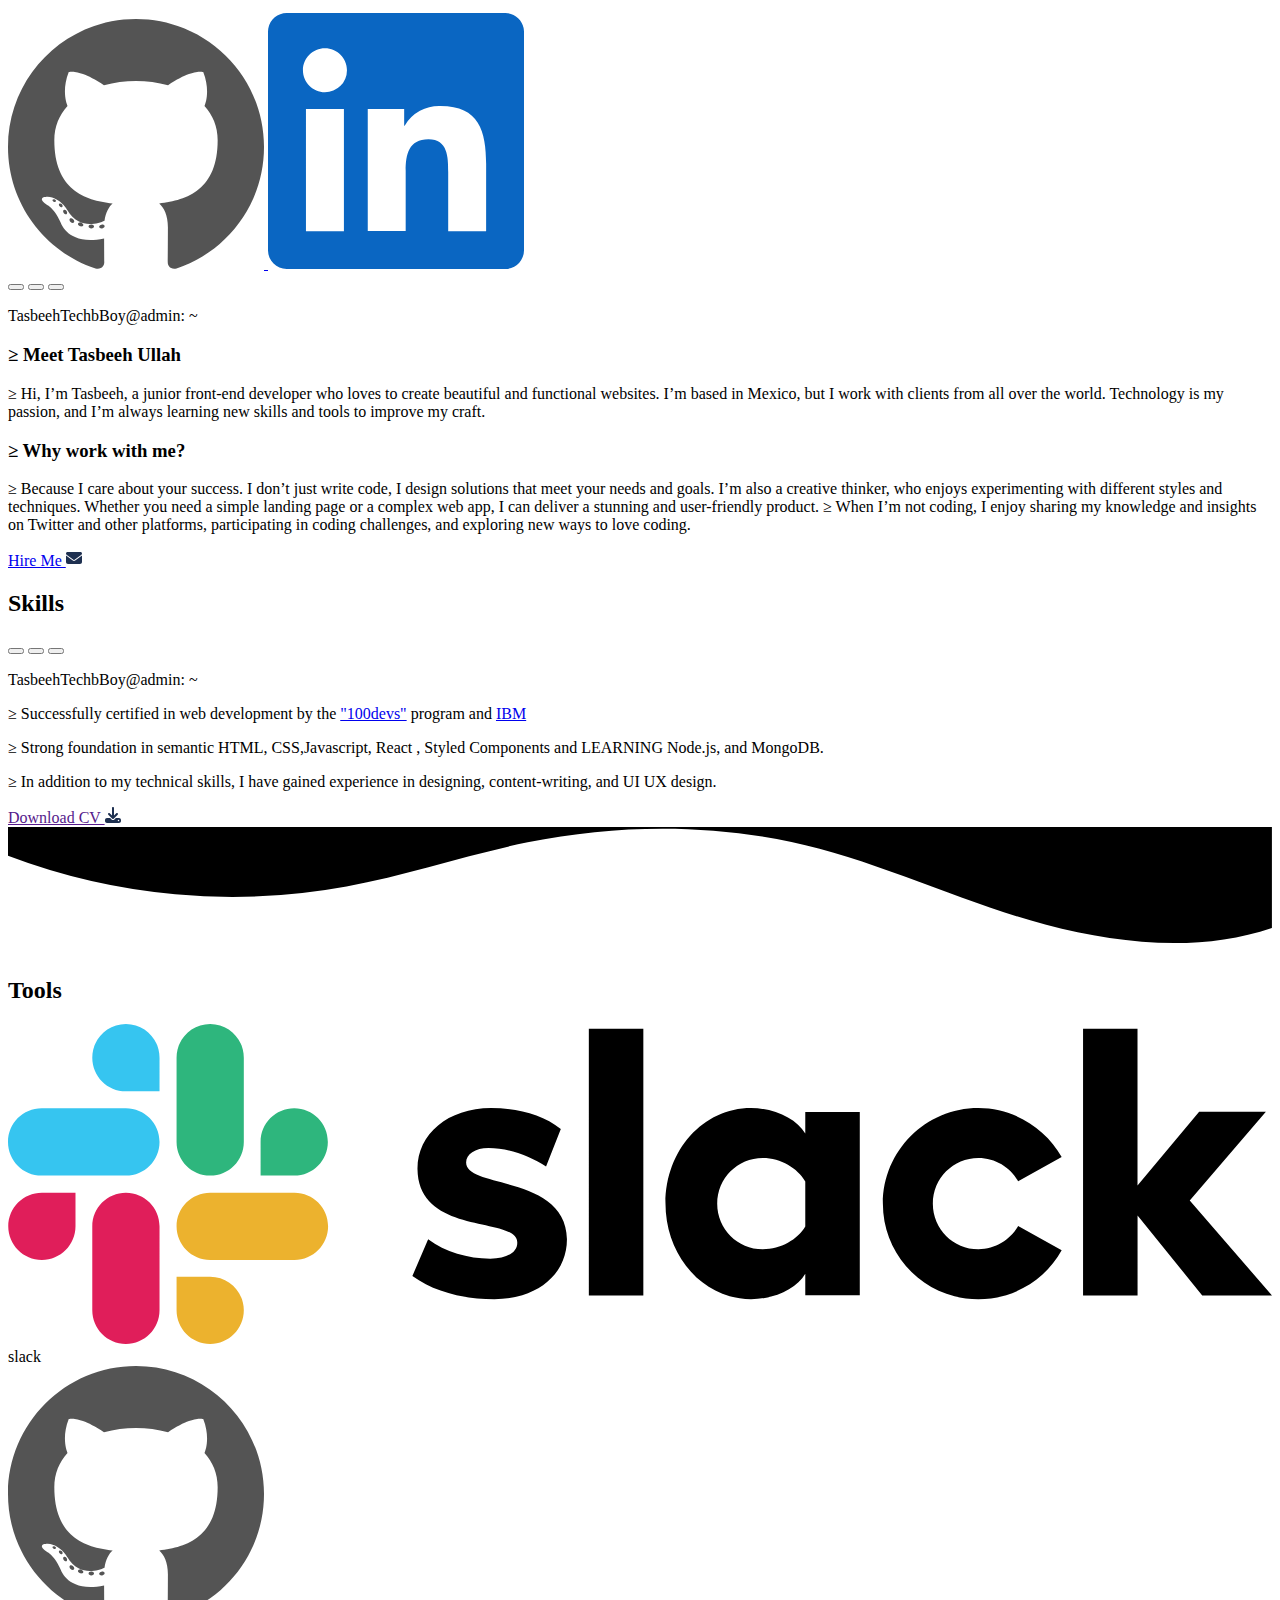
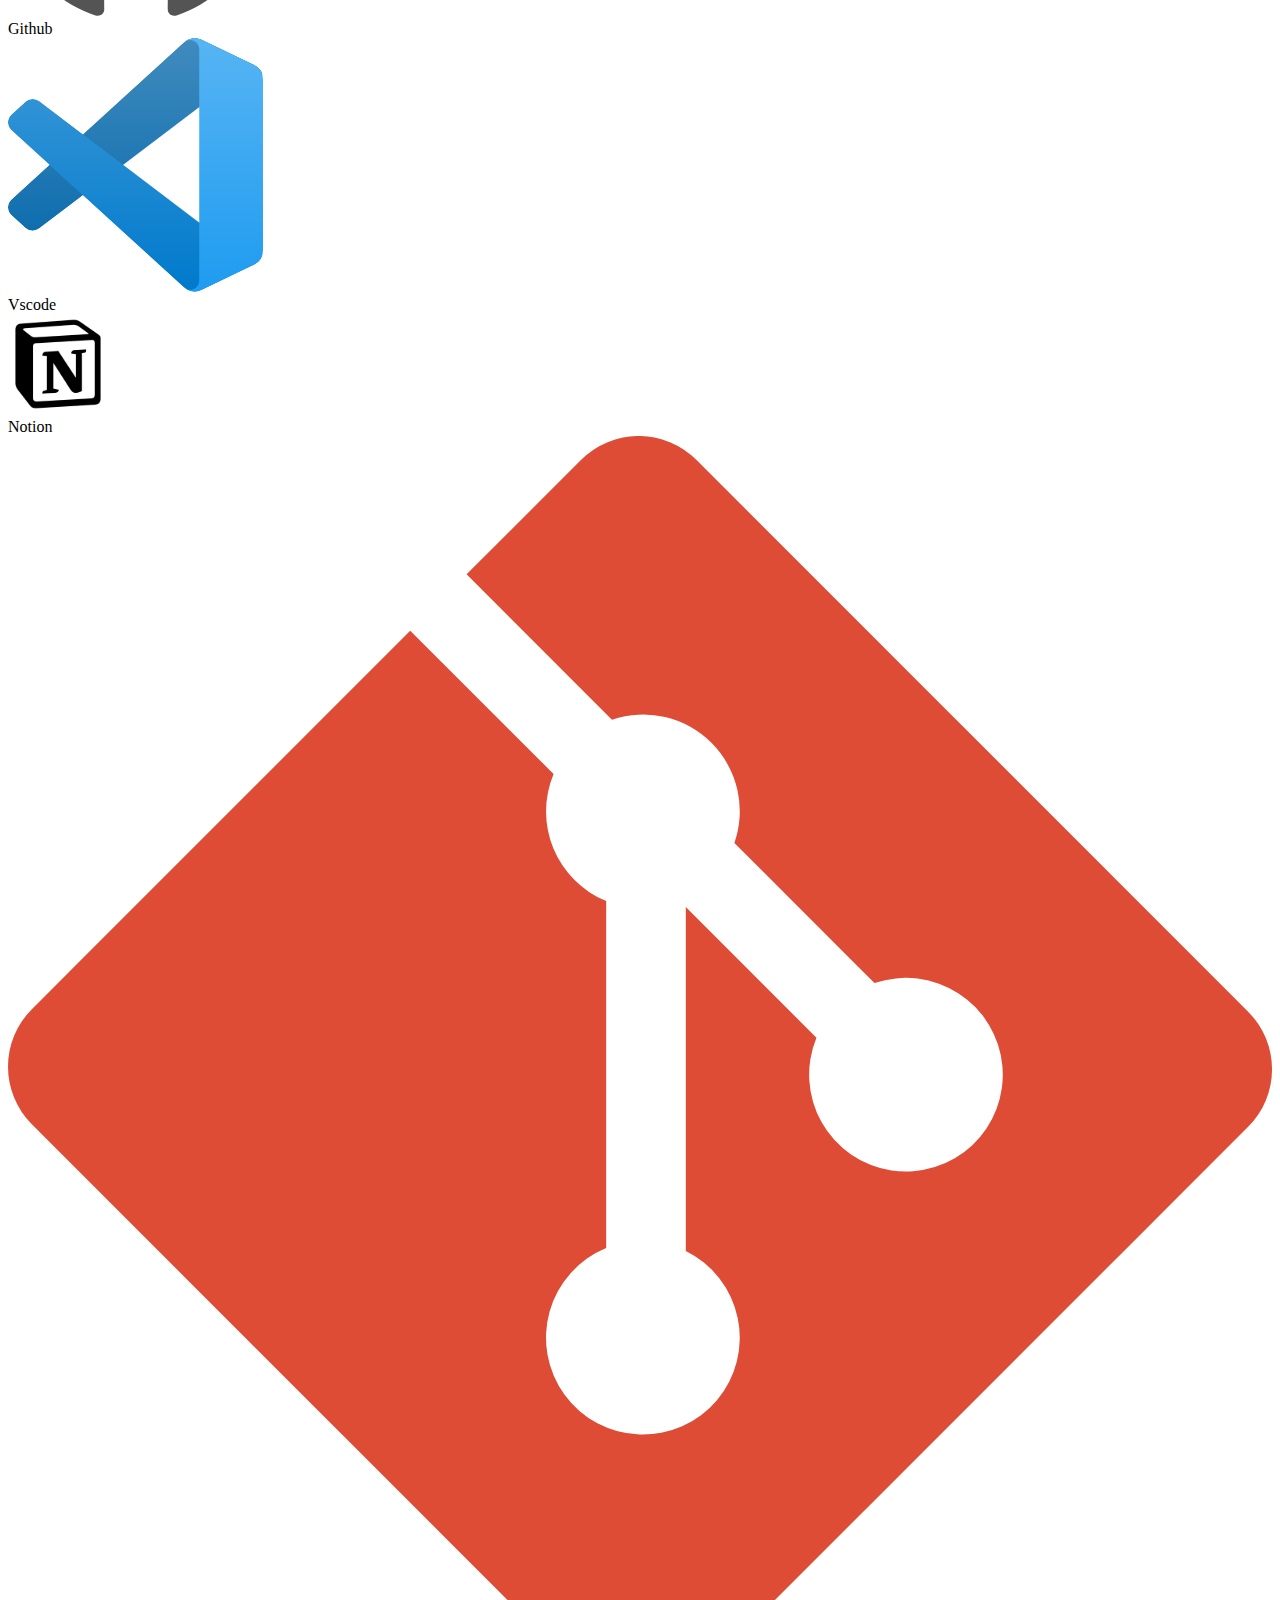
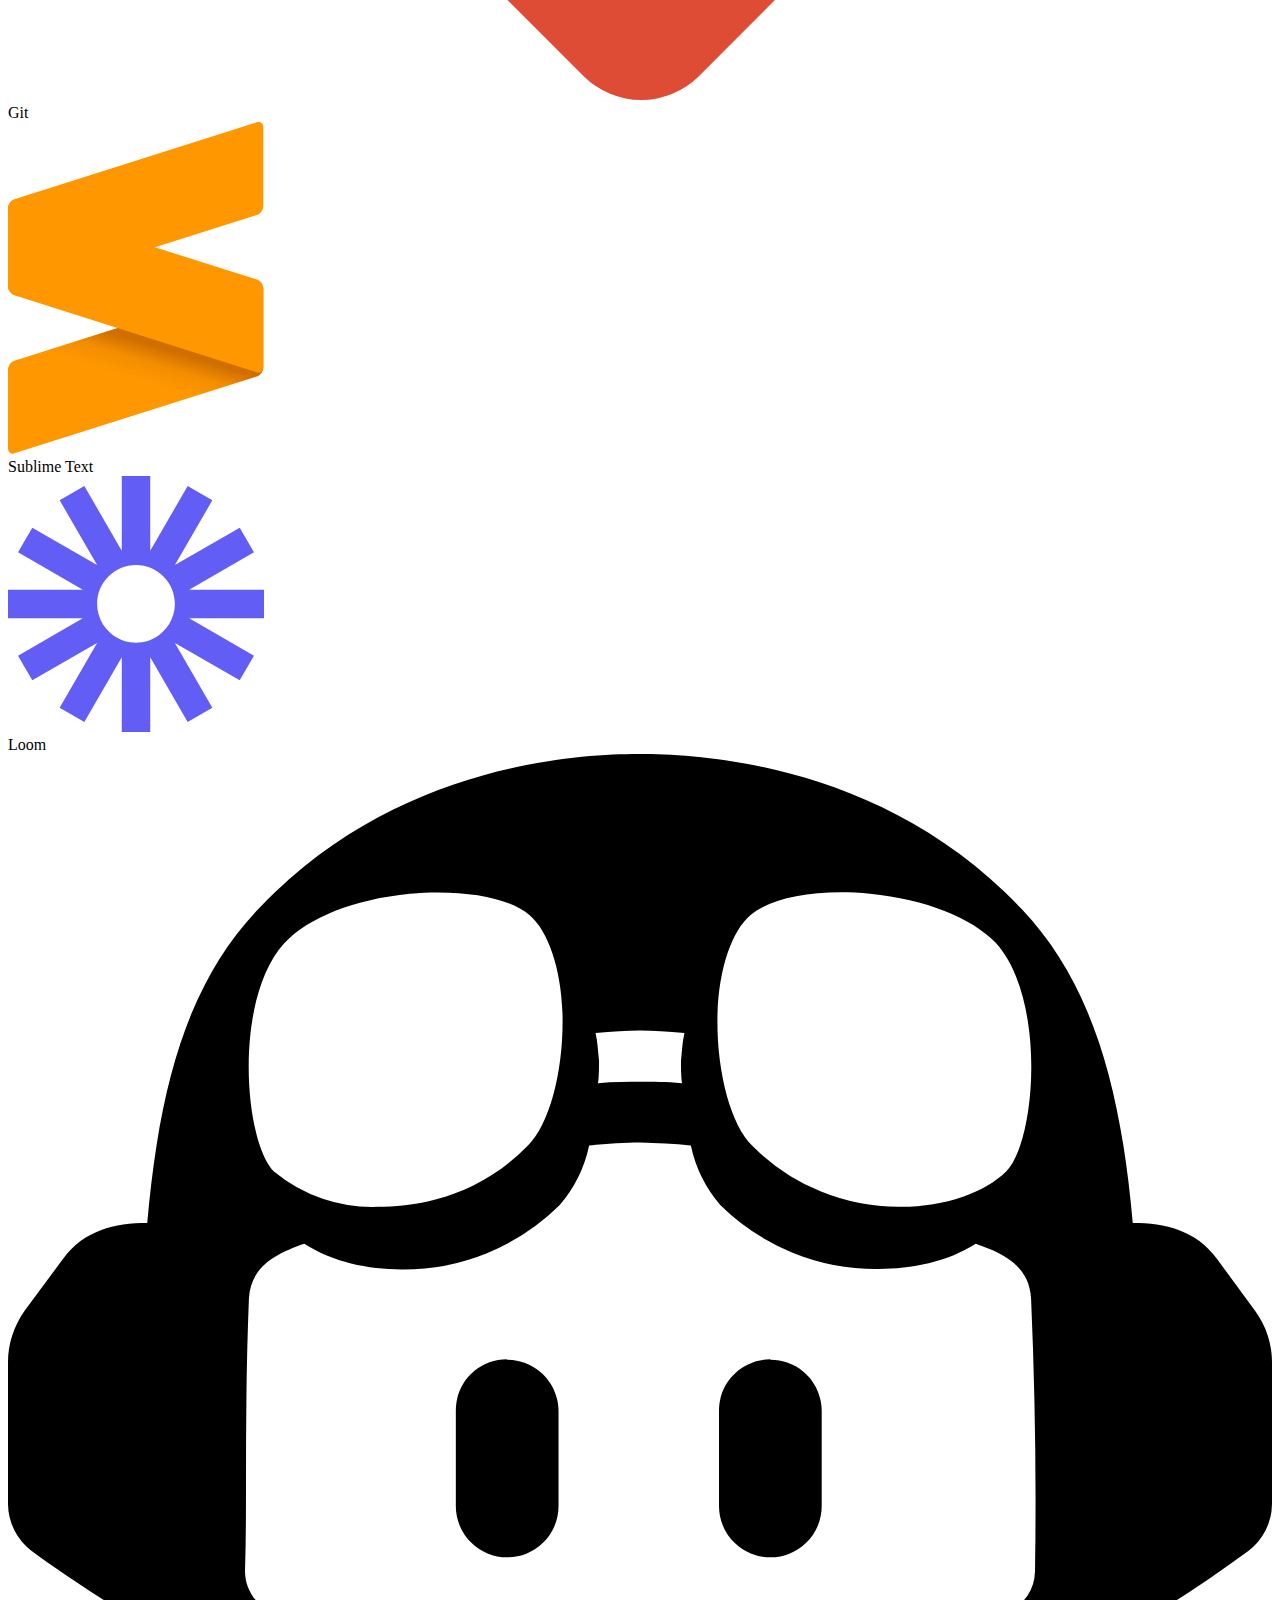
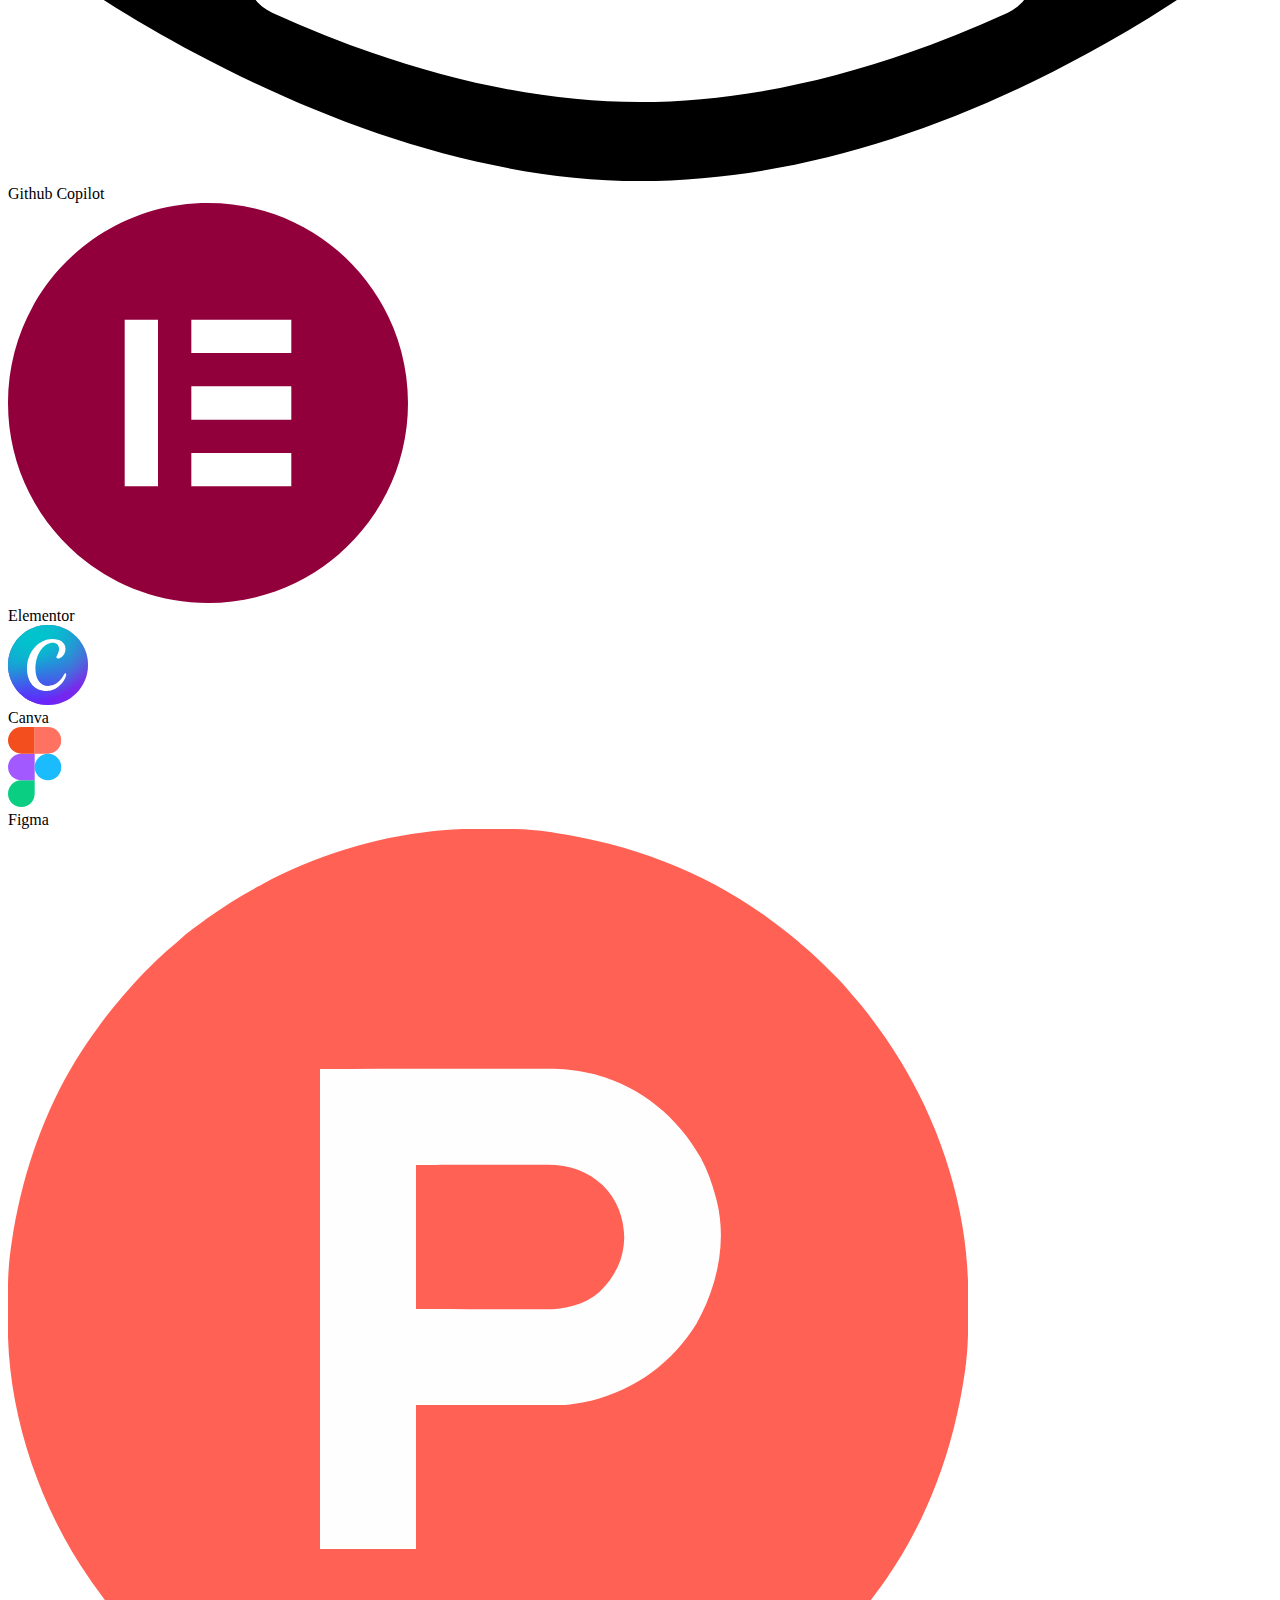
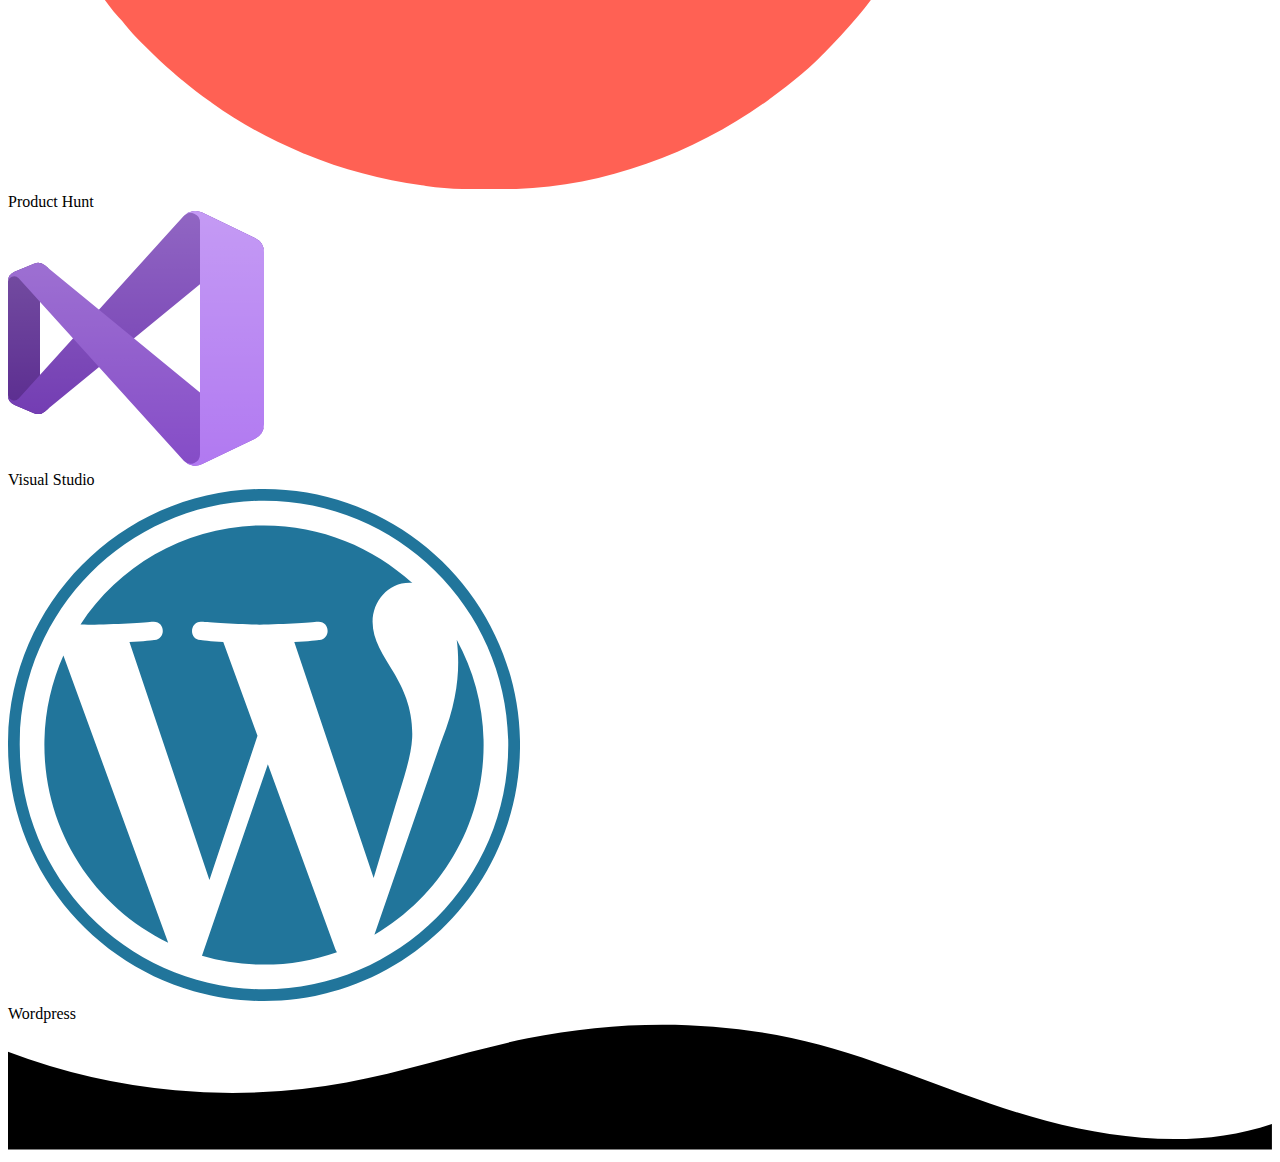
==== commit 472b8f3d: "Added new section of Tools slider" ====
--- a/Portfolio site/portfolio.html
+++ b/Portfolio site/portfolio.html
@@ -319,7 +319,138 @@
         </div>
     </div>
 
-
+    <!-- ! section for Tools *** -->
+
+    <section class="tools">
+        <h2 class="tools__title title__dark">Tools</h2>
+        <div class="tools__boxes__slider">
+            <div class="slider">
+                <div class="tools__boxes">
+
+                    <div class="tools__group">
+                        <div class="tools__boxes crystal__dark">
+                            <img class="tools__icon tools__dark" src="/Portfolio site/tools svg/slack.svg" alt="slack">
+                        </div>
+                        <span class="tools__description title__dark">slack</span>
+                    </div>
+                    <!--  -->
+                    <div class="tools__group">
+                        <div class="tools__boxes crystal__dark">
+                            <img class="tools__icon tools__dark" src="/Portfolio site/tools svg/github.svg"
+                                alt="github">
+                        </div>
+                        <span class="tools__description title__dark">Github</span>
+                    </div>
+                    <!--  -->
+                    <div class="tools__group">
+                        <div class="tools__boxes crystal__dark">
+                            <img class="tools__icon tools__dark" src="/Portfolio site/tools svg/vscode.svg"
+                                alt="vscode">
+                        </div>
+                        <span class="tools__description title__dark">Vscode</span>
+                    </div>
+                    <!--  -->
+                    <div class="tools__group">
+                        <div class="tools__boxes crystal__dark">
+                            <img class="tools__icon tools__dark" src="/Portfolio site/tools svg/notion.svg"
+                                alt="notion">
+                        </div>
+                        <span class="tools__description title__dark">Notion</span>
+                    </div>
+                    <!--  -->
+                    <div class="tools__group">
+                        <div class="tools__boxes crystal__dark">
+                            <img class="tools__icon tools__dark" src="/Portfolio site/tools svg/git.svg" alt="git">
+                        </div>
+                        <span class="tools__description title__dark">Git</span>
+                    </div>
+                    <!--  -->
+                    <div class="tools__group">
+                        <div class="tools__boxes crystal__dark">
+                            <img class="tools__icon tools__dark" src="/Portfolio site/tools svg/sublimetext.svg"
+                                alt="sublime">
+                        </div>
+                        <span class="tools__description title__dark">Sublime Text</span>
+                    </div>
+                    <!--  -->
+                    <div class="tools__group">
+                        <div class="tools__boxes crystal__dark">
+                            <img class="tools__icon tools__dark" src="/Portfolio site/tools svg/loom.svg" alt="loom">
+                        </div>
+                        <span class="tools__description title__dark">Loom</span>
+                    </div>
+                    <!--  -->
+                    <div class="tools__group">
+                        <div class="tools__boxes crystal__dark">
+                            <img class="tools__icon tools__dark" src="/Portfolio site/tools svg/Github Copilot.svg"
+                                alt="github copilot">
+                        </div>
+                        <span class="tools__description title__dark">Github Copilot</span>
+                    </div>
+                    <!--  -->
+                    <div class="tools__group">
+                        <div class="tools__boxes crystal__dark">
+                            <img class="tools__icon tools__dark" src="/Portfolio site/tools svg/elementor.svg"
+                                alt="Elementor">
+                        </div>
+                        <span class="tools__description title__dark">Elementor</span>
+                    </div>
+                    <!--  -->
+                    <div class="tools__group">
+                        <div class="tools__boxes crystal__dark">
+                            <img class="tools__icon tools__dark" src="./tools svg/canva.svg" alt="canva">
+                        </div>
+                        <span class="tools__description title__dark">Canva</span>
+                    </div>
+                    <!--  -->
+                    <div class="tools__group">
+                        <div class="tools__boxes crystal__dark">
+                            <img class="tools__icon tools__dark" src="/Portfolio site/tools svg/figma.svg" alt="figma">
+                        </div>
+                        <span class="tools__description title__dark">Figma</span>
+                    </div>
+                    <!--  -->
+                    <div class="tools__group">
+                        <div class="tools__boxes crystal__dark">
+                            <img class="tools__icon tools__dark" src="/Portfolio site/tools svg/producthunt.svg"
+                                alt="producthunt">
+                        </div>
+                        <span class="tools__description title__dark">Product Hunt</span>
+                    </div>
+                    <!--  -->
+                    <div class="tools__group">
+                        <div class="tools__boxes crystal__dark">
+                            <img class="tools__icon tools__dark" src="/Portfolio site/tools svg/visual-studio.svg"
+                                alt="Visualstudio">
+                        </div>
+                        <span class="tools__description title__dark">Visual Studio</span>
+                    </div>
+                    <!--  -->
+                    <div class="tools__group">
+                        <div class="tools__boxes crystal__dark">
+                            <img class="tools__icon tools__dark" src="/Portfolio site/tools svg/wordpress.svg"
+                                alt="wordpress">
+                        </div>
+                        <span class="tools__description title__dark">Wordpress</span>
+                    </div>
+
+                </div>
+            </div>
+        </div>
+    </section>
+
+    <!-- wrapper for tools section  -->
+    <div class="wraper__tools">
+        <div class="custom-shape-divider-top-1699780157">
+            <svg data-name="Layer 1" xmlns="http://www.w3.org/2000/svg" viewBox="0 0 1200 120"
+                preserveAspectRatio="none">
+                <path
+                    d="M985.66,92.83C906.67,72,823.78,31,743.84,14.19c-82.26-17.34-168.06-16.33-250.45.39-57.84,11.73-114,31.07-172,41.86A600.21,600.21,0,0,1,0,27.35V120H1200V95.8C1132.19,118.92,1055.71,111.31,985.66,92.83Z"
+                    class="shape-fill"></path>
+            </svg>
+        </div>
+    </div>
+    <!-- wrapper end -->
 
 </body>
 
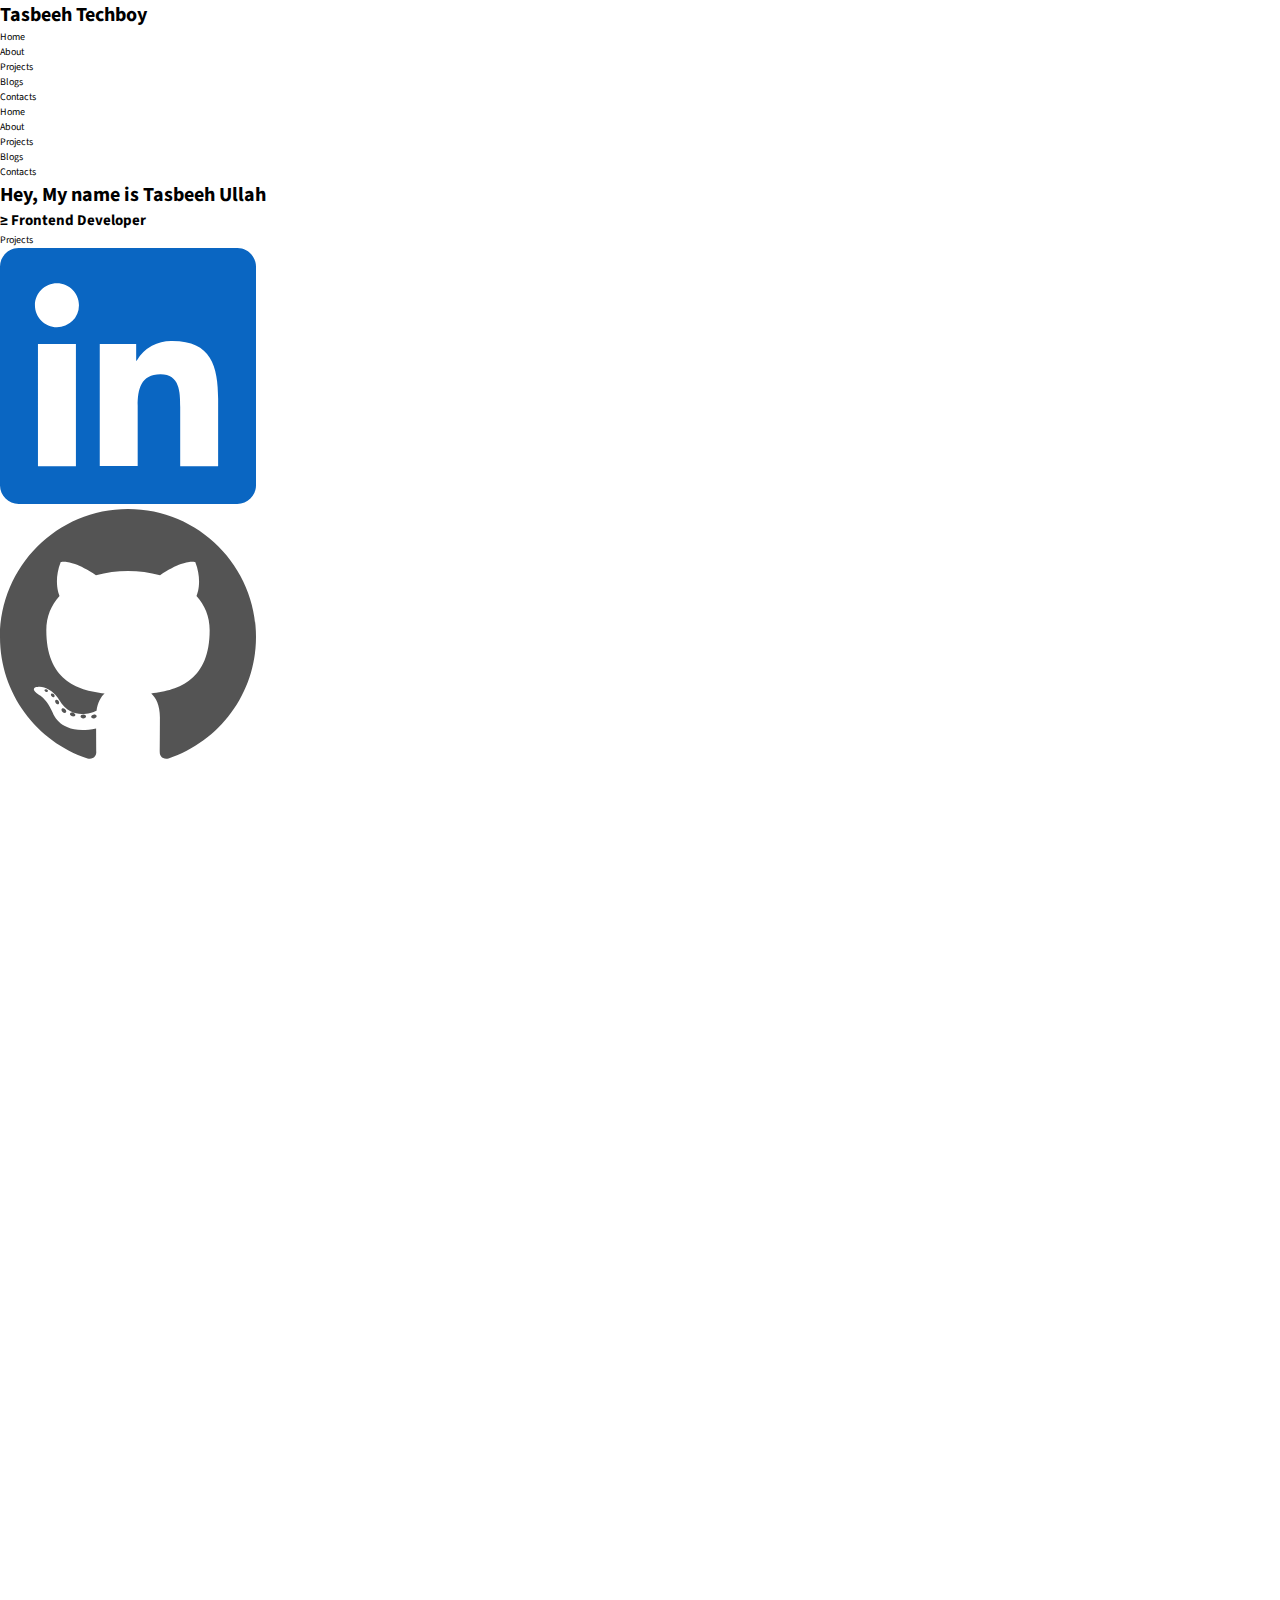
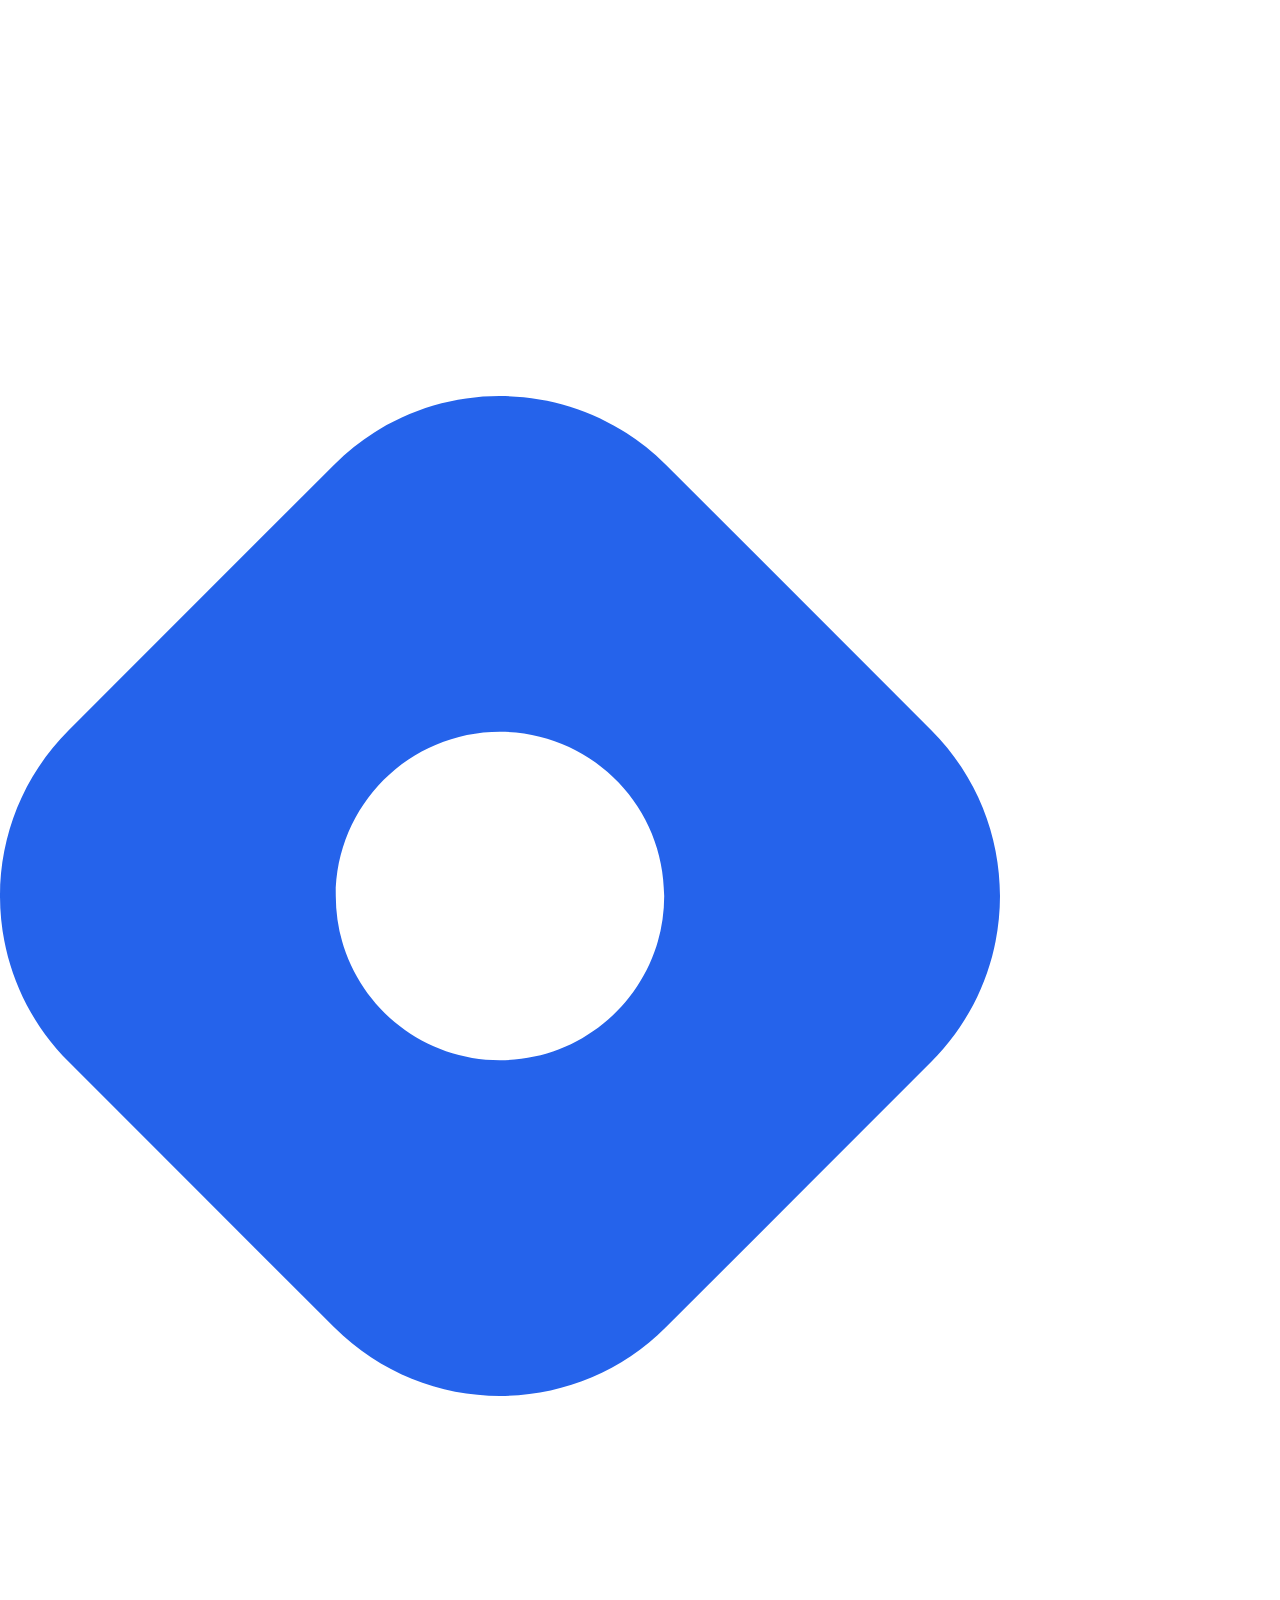
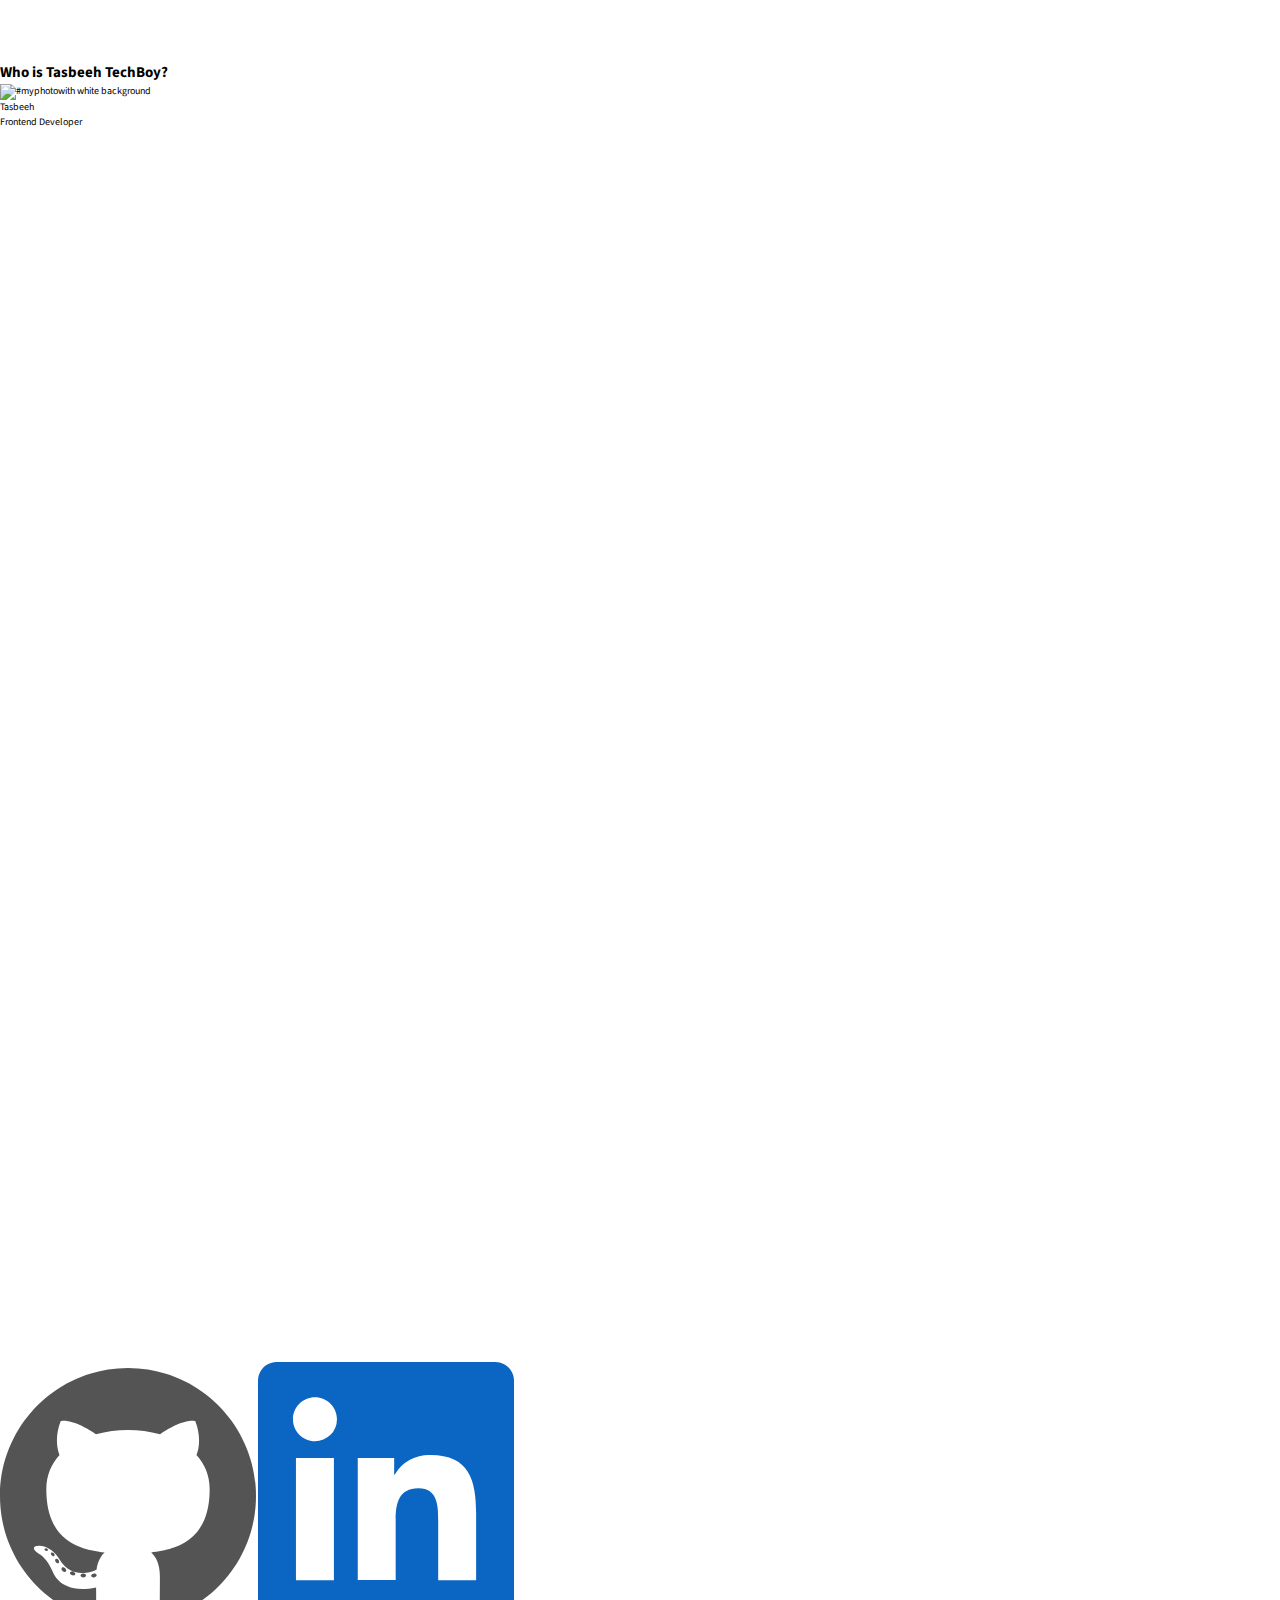
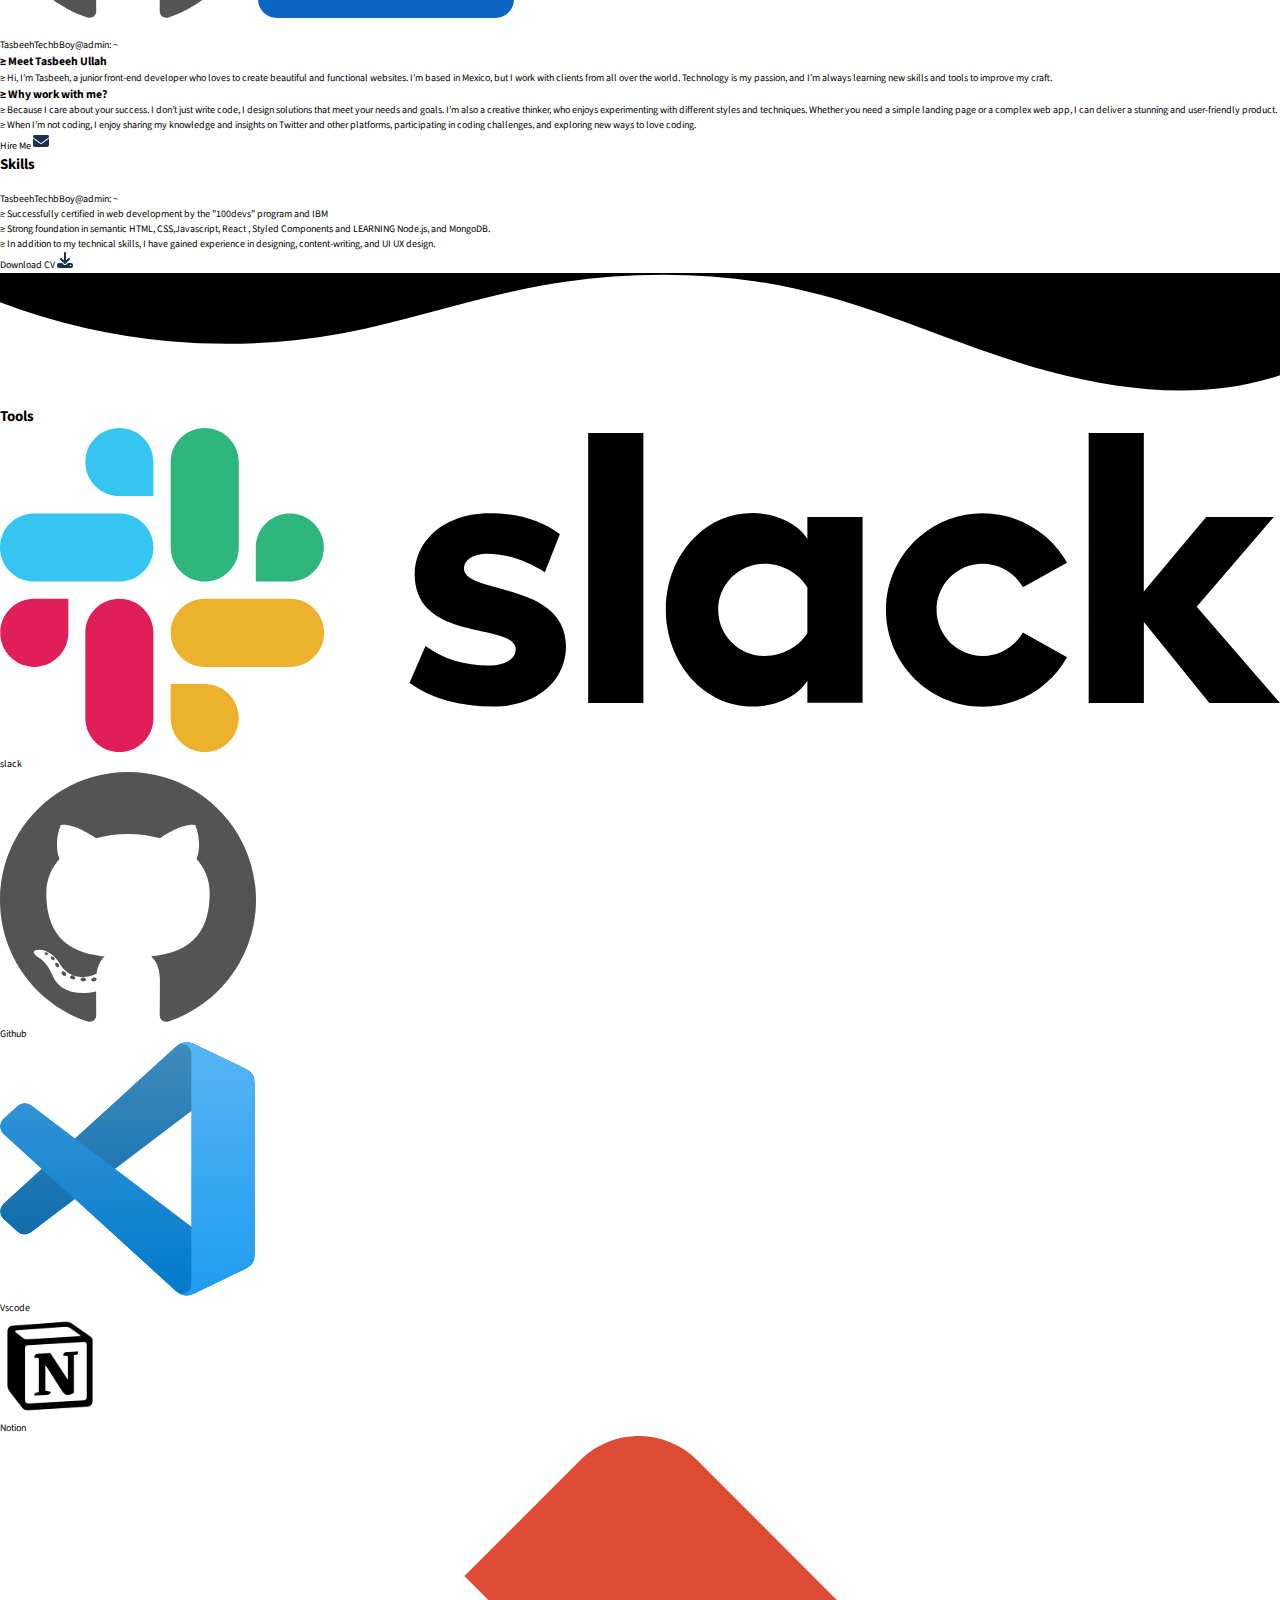
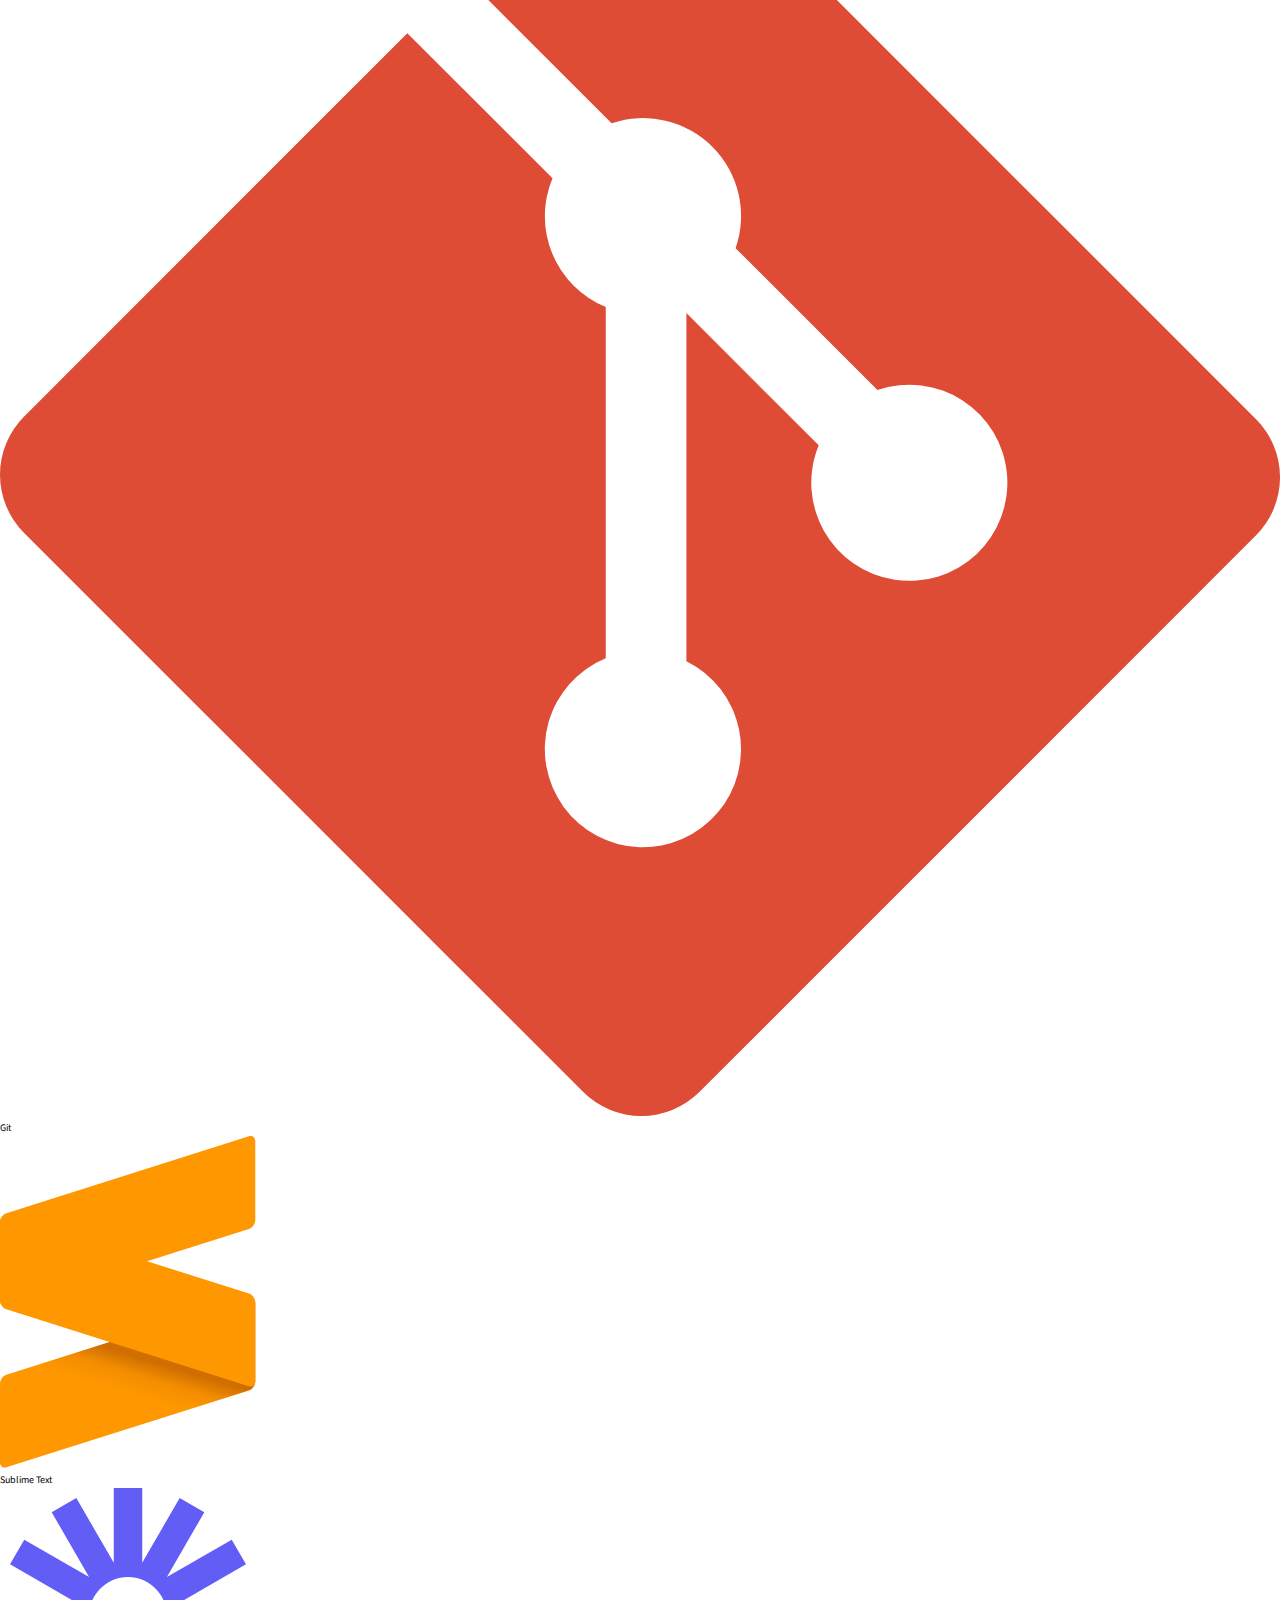
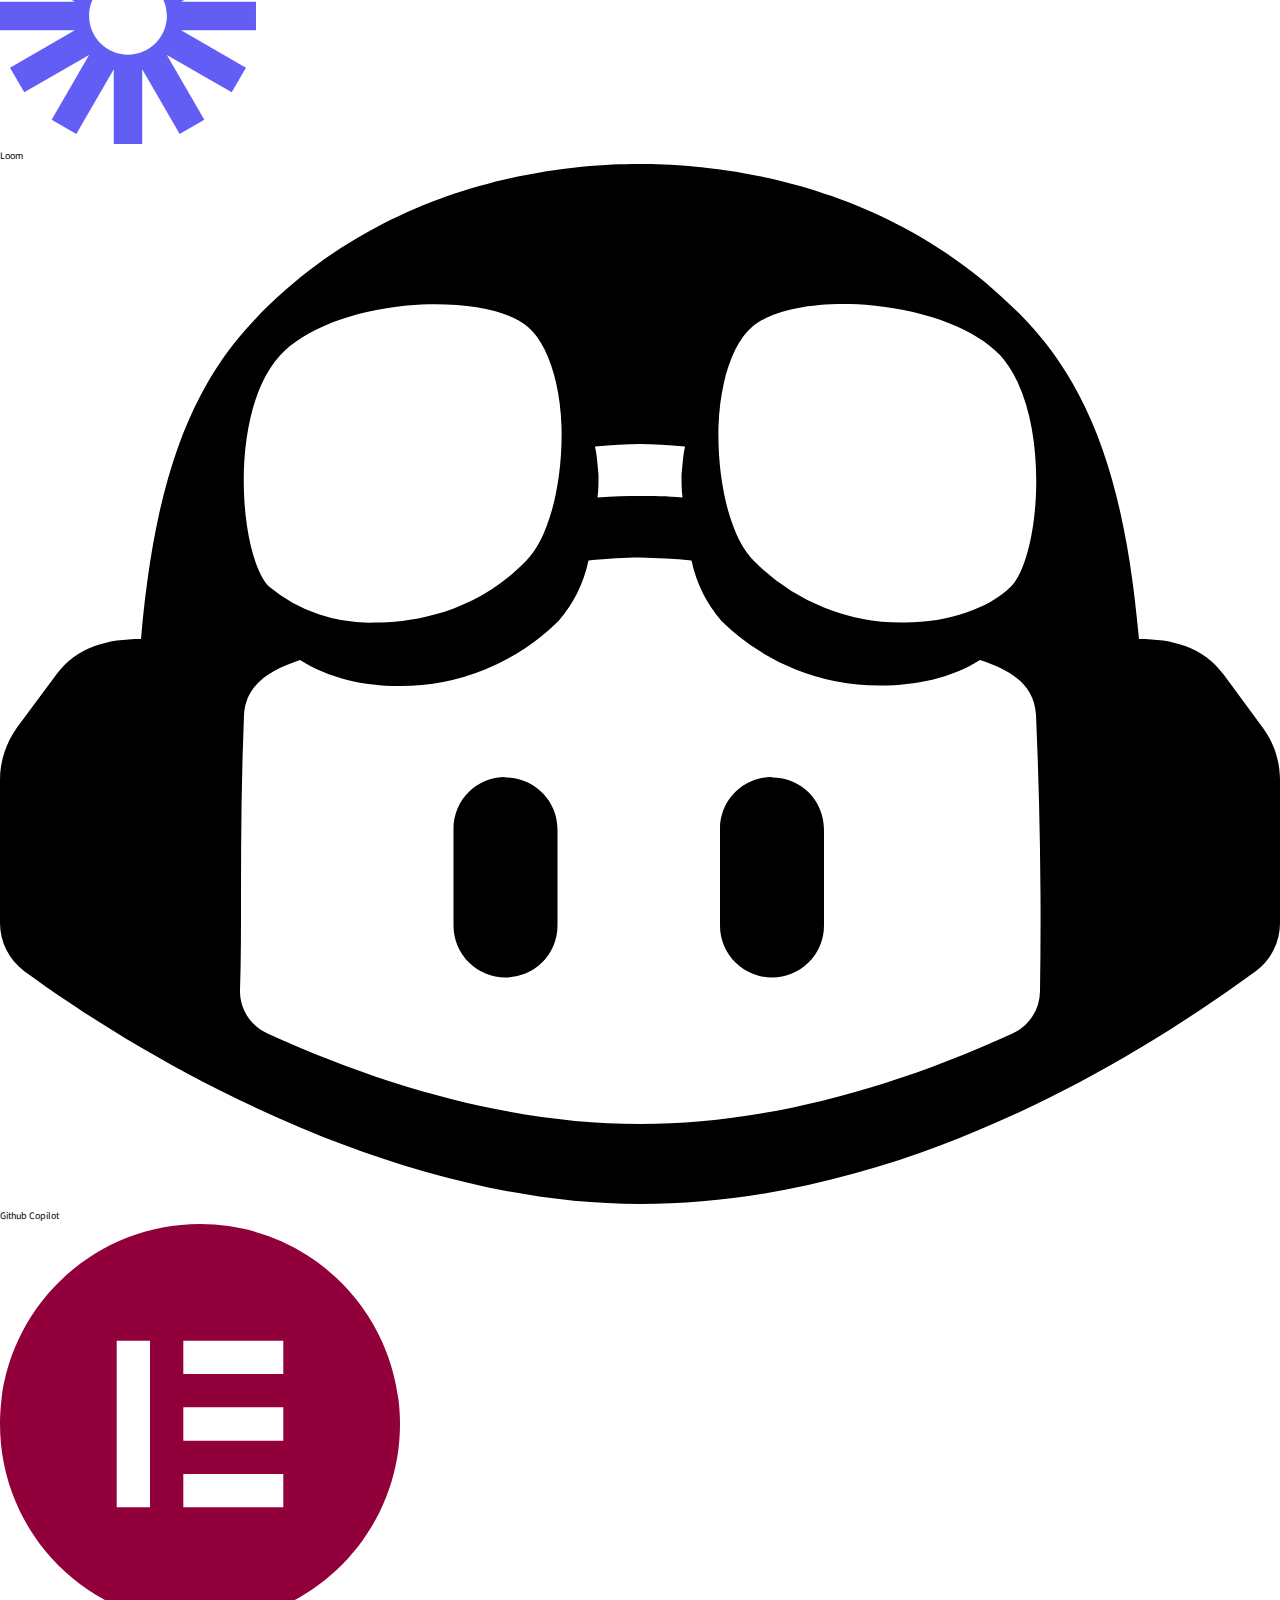
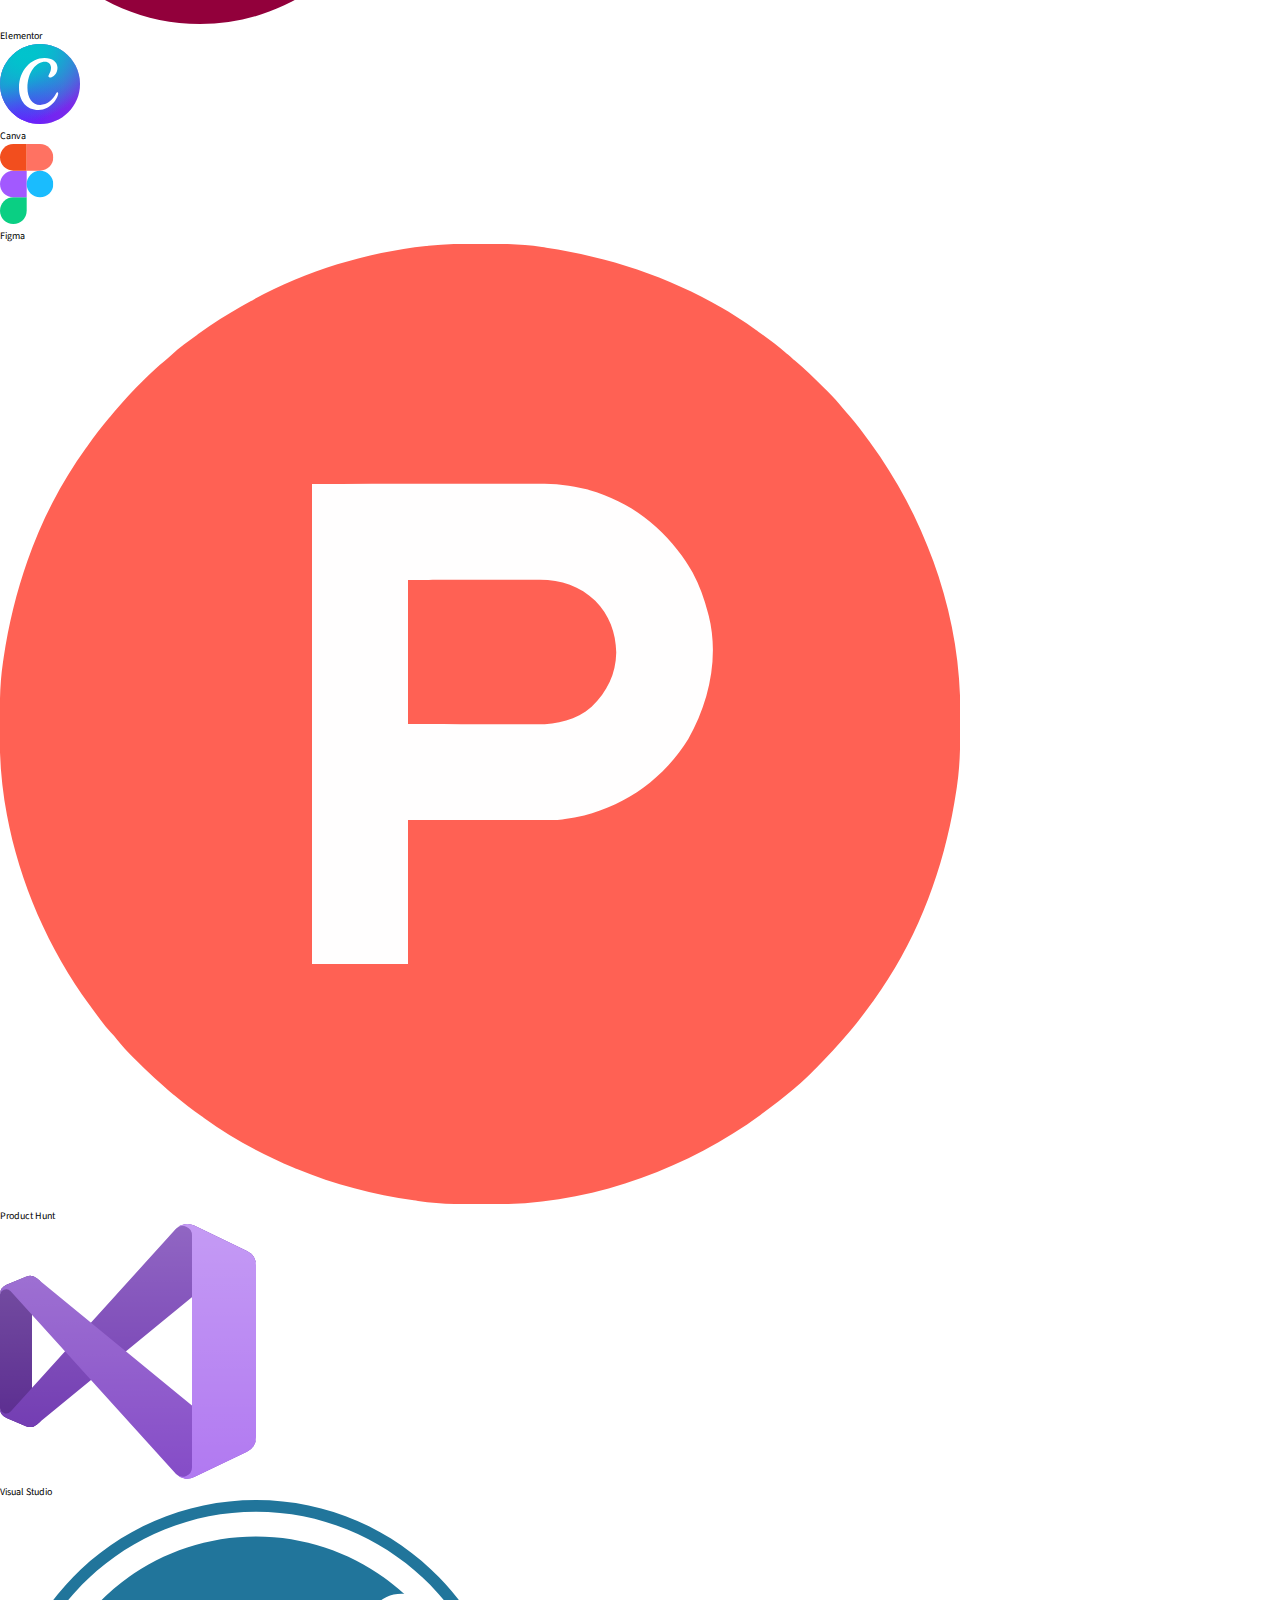
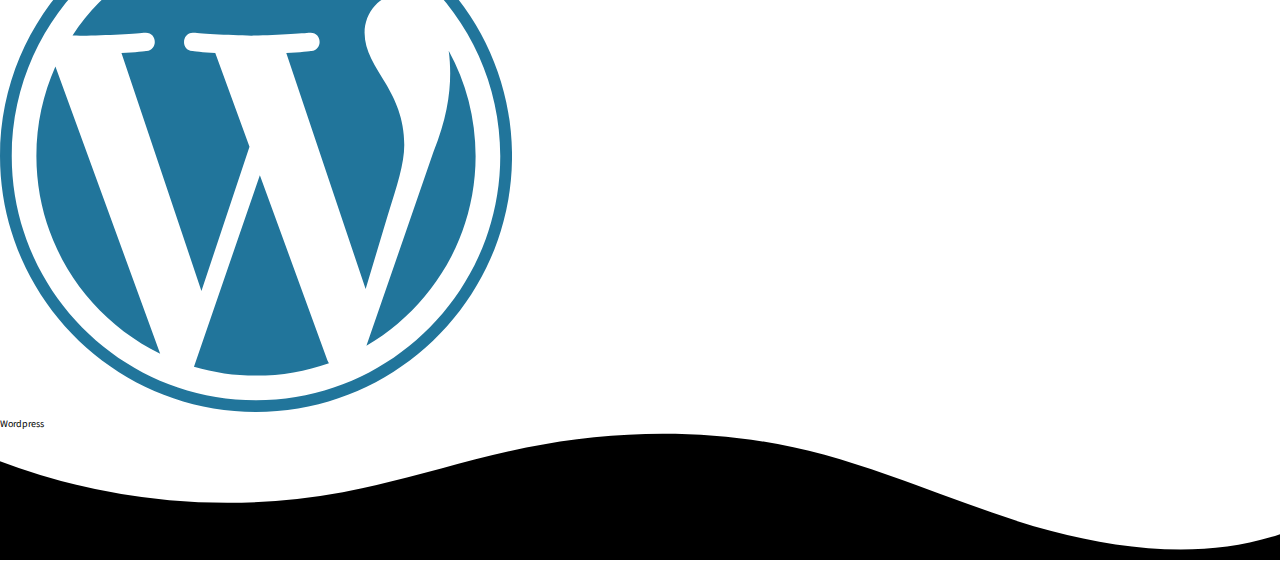
==== commit 92530c75: "adding css" ====
--- a/Portfolio site/portfolio.html
+++ b/Portfolio site/portfolio.html
@@ -9,6 +9,9 @@
 
     <!-- CSS FILE -->
     <link rel="stylesheet" href="/Portfolio site/CSS/style.css">
+    <link rel="stylesheet" href="/Portfolio site/CSS/about.css">
+    <link rel="stylesheet" href="/Portfolio site/CSS/projects.css">
+    <link rel="stylesheet" href="/Portfolio site/CSS/skills.css">
 
     <!-- Font awesome Kit Link -->
     <script src="https://kit.fontawesome.com/9ee2fef312.js" crossorigin="anonymous"></script>
@@ -452,6 +455,13 @@
     </div>
     <!-- wrapper end -->
 
+    <!-- project -->
+
+
+
+    <!-- footer section  -->
+    <footer></footer>
+
 </body>
 
 </html>--- a/Portfolio site/CSS/style.css
+++ b/Portfolio site/CSS/style.css
@@ -0,0 +1,103 @@
+/*
+0 - 600px:      Phone
+600 - 900px:    Tablet portrait
+900 - 1200px:   Tablet landscape
+[1200 - 1800] is where our normal styles apply
+1800px + :      Big desktop
+$breakpoint arguement choices:
+- phone
+- tab-port
+- tab-land
+- big-desktop
+
+Inside media queries 1em is always 16px i.e 1em = 16px at every screen size only inside media queries
+*/
+
+/******************************************
+/* CSS
+/*******************************************/
+
+/* Box Model Hack */
+*{
+  box-sizing: border-box;
+  margin: 0;
+  padding: 0;
+}
+
+/******************************************
+/* LAYOUT
+/*******************************************/
+
+*,
+*::after,
+*::before{
+    /* width: 100%; */
+    /* height: 100%; */
+    margin: 0;
+    padding: 0;
+    box-sizing:inherit;
+    font-family: inherit;
+}
+
+html{
+    font-size: 62.5%;
+    scroll-behavior: smooth;
+    
+    @media only screen and (max-width:75em){
+        html{
+            font-size: ;
+        }
+    }
+    @media only screen and (max-width:75em){
+        html{
+            font-size: 59%;
+            
+        }
+    }
+    @media only screen and (max-width:56.25em){
+        html{
+            font-size: 56%;
+            
+        }
+    }
+    @media only screen and (max-width:112.5em){
+        html{
+            font-size: 65%;
+            
+        }
+    }
+}
+
+body{
+    box-sizing: border-box;
+    position: relative;
+    line-height: 1.5;
+    font-family: sans-serif;
+    overflow-x: hidden;
+    overflow-y: scroll;
+    font-family: 'Source Sans Pro', sans-serif;
+}
+
+a{
+    text-decoration: none;
+    color: inherit;
+}
+
+li{
+    list-style: none;
+}
+
+input:focus,
+button:focus,
+a:focus,
+textarea:focus {
+  outline: none; }
+
+button {
+  border: none;
+  cursor: pointer; }
+
+textarea {
+  resize: none; }
+
+  --- a/Portfolio site/CSS/about.css
+++ b/Portfolio site/CSS/about.css
@@ -0,0 +1 @@
+
